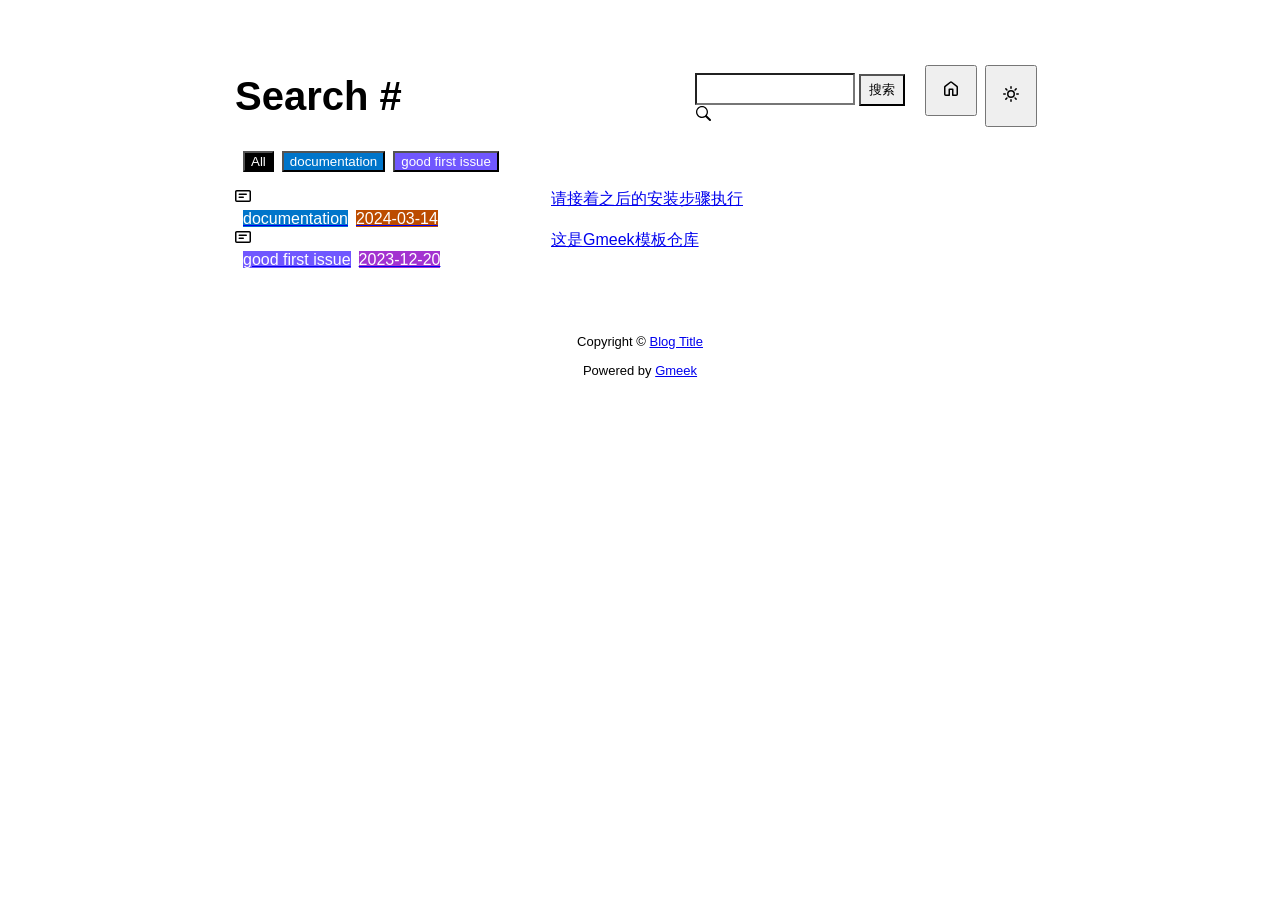
==== docs/tag.html @ 64006c6b "Initial commit" ====
<!DOCTYPE html>
<html data-color-mode="light" data-dark-theme="dark" data-light-theme="light" lang="zh-CN">
<head>
    <meta content="text/html; charset=utf-8" http-equiv="content-type" />
    <meta name="viewport" content="width=device-width,initial-scale=1.0">
    <meta http-equiv="X-UA-Compatible" content="IE=edge">
    <link href="//cdn.staticfile.org/Primer/21.0.7/primer.css" rel="stylesheet" />
    <link rel="icon" href="https://github.githubassets.com/favicons/favicon.svg">
    <script>
        if(localStorage.getItem("meek_theme")==null){}
        else if(localStorage.getItem("meek_theme")=="dark"){document.getElementsByTagName("html")[0].attributes.getNamedItem("data-color-mode").value="dark";}
        else if(localStorage.getItem("meek_theme")=="light"){document.getElementsByTagName("html")[0].attributes.getNamedItem("data-color-mode").value="light";}
    </script>
    
<meta name="description" content="Blog Title search page">
<title>Blog Title - Tag</title>

</head>
<style>
body{box-sizing: border-box;min-width: 200px;max-width: 900px;margin: 20px auto;padding: 45px;font-size: 16px;font-family: sans-serif;line-height: 1.25;}
#header{display:flex;padding-bottom:8px;border-bottom: 1px solid var(--borderColor-muted, var(--color-border-muted));margin-bottom: 16px;}
#footer {margin-top:64px; text-align: center;font-size: small;}

</style>

<style>
.tagTitle{margin:auto 0;font-size:40px;font-weight:bold;overflow:hidden;white-space:nowrap;text-overflow:ellipsis;}
.title-right{display:flex;margin:auto 0 0 auto;}
.title-right .circle{padding: 14px 16px;margin-right:8px;}

.subnav-search{width:222px;margin-top:8px;margin-right:8px;}
.subnav-search-input{width:160px;border-top-right-radius:0px;border-bottom-right-radius:0px;}
.subnav-search button{padding:5px 8px;border-top-left-radius:0px;border-bottom-left-radius:0px;}

.SideNav-icon{margin-right: 16px}
.Label{color: #fff;margin-left:8px;}
.genTime{float: right;}
.d-flex{min-width:0;}
.listTitle{overflow:hidden;white-space:nowrap;text-overflow: ellipsis;max-width: 100%;}
.listLabels{white-space:nowrap;}

@media (max-width: 600px) {
    body { padding: 8px;}
    .tagTitle{display:none;}
    .LabelTime{display:none;}
}
</style>


<body>
    <div id="header">
<span class="tagTitle"><span>Loading</span><span class="AnimatedEllipsis"></span></span>
<div class="title-right">
    <div class="subnav-search">
        <input type="search" class="form-control subnav-search-input float-left" aria-label="Search site" value="" style="height:32px;">
        <button class="btn float-left" type="submit" onclick="javascript:searchShow()">搜索</button>
        <svg class="subnav-search-icon octicon octicon-search" width="16" height="16" viewBox="0 0 16 16" aria-hidden="true">
            <path id="searchSVG" fill-rule="evenodd" d=""></path>
        </svg>
    </div>
    <a href="https://Meekdai.github.io/Gmeek-template"><button id="buttonHome" class="btn btn-invisible circle" title="首页">
        <svg class="octicon" width="16" height="16">
            <path id="pathHome" fill-rule="evenodd" d="M6.906.664a1.749 1.749 0 0 1 2.187 0l5.25 4.2c.415.332.657.835.657 1.367v7.019A1.75 1.75 0 0 1 13.25 15h-3.5a.75.75 0 0 1-.75-.75V9H7v5.25a.75.75 0 0 1-.75.75h-3.5A1.75 1.75 0 0 1 1 13.25V6.23c0-.531.242-1.034.657-1.366l5.25-4.2Zm1.25 1.171a.25.25 0 0 0-.312 0l-5.25 4.2a.25.25 0 0 0-.094.196v7.019c0 .138.112.25.25.25H5.5V8.25a.75.75 0 0 1 .75-.75h3.5a.75.75 0 0 1 .75.75v5.25h2.75a.25.25 0 0 0 .25-.25V6.23a.25.25 0 0 0-.094-.195Z"></path>
        </svg>
    </button></a>
    <button class="btn btn-invisible circle" onclick="modeSwitch()" title="切换主题">
        <svg class="octicon" width="16" height="16" >
            <path id="themeSwitch" fill-rule="evenodd"></path>
        </svg>
    </button>
</div>
</div>
    <div id="content">
<div id="tagLable" style="margin-bottom: 16px;"></div>
<nav class="SideNav"></nav>
<div class="notFind" style="display:none;font-size:24px;margin:8px;">Not Find</div>
</div>
    <div id="footer">Copyright © <span id="year"></span><a href="https://Meekdai.github.io/Gmeek-template"> Blog Title </a>
<p>
<span id="runday"></span>Powered by <a href="https://meekdai.com/Gmeek.html" target="_blank">Gmeek</a>
</p>

<script>
if(""!=""){
    var now=new Date();
    var startSite=new Date("");
    var diff=now.getTime()-startSite.getTime();
    var diffDay=Math.floor(diff/(1000*60*60*24));
    document.getElementById("year").innerHTML=now.getFullYear();
    if(""!=""){document.getElementById("runday").innerHTML=" • "+"网站运行"+diffDay+"天"+" • ";}
    else{document.getElementById("runday").innerHTML="网站运行"+diffDay+"天"+" • ";}
}
</script>
</div>
</body>
<script>
var IconList={'post': 'M0 3.75C0 2.784.784 2 1.75 2h12.5c.966 0 1.75.784 1.75 1.75v8.5A1.75 1.75 0 0 1 14.25 14H1.75A1.75 1.75 0 0 1 0 12.25Zm1.75-.25a.25.25 0 0 0-.25.25v8.5c0 .138.112.25.25.25h12.5a.25.25 0 0 0 .25-.25v-8.5a.25.25 0 0 0-.25-.25ZM3.5 6.25a.75.75 0 0 1 .75-.75h7a.75.75 0 0 1 0 1.5h-7a.75.75 0 0 1-.75-.75Zm.75 2.25h4a.75.75 0 0 1 0 1.5h-4a.75.75 0 0 1 0-1.5Z', 'link': 'm7.775 3.275 1.25-1.25a3.5 3.5 0 1 1 4.95 4.95l-2.5 2.5a3.5 3.5 0 0 1-4.95 0 .751.751 0 0 1 .018-1.042.751.751 0 0 1 1.042-.018 1.998 1.998 0 0 0 2.83 0l2.5-2.5a2.002 2.002 0 0 0-2.83-2.83l-1.25 1.25a.751.751 0 0 1-1.042-.018.751.751 0 0 1-.018-1.042Zm-4.69 9.64a1.998 1.998 0 0 0 2.83 0l1.25-1.25a.751.751 0 0 1 1.042.018.751.751 0 0 1 .018 1.042l-1.25 1.25a3.5 3.5 0 1 1-4.95-4.95l2.5-2.5a3.5 3.5 0 0 1 4.95 0 .751.751 0 0 1-.018 1.042.751.751 0 0 1-1.042.018 1.998 1.998 0 0 0-2.83 0l-2.5 2.5a1.998 1.998 0 0 0 0 2.83Z', 'about': 'M10.561 8.073a6.005 6.005 0 0 1 3.432 5.142.75.75 0 1 1-1.498.07 4.5 4.5 0 0 0-8.99 0 .75.75 0 0 1-1.498-.07 6.004 6.004 0 0 1 3.431-5.142 3.999 3.999 0 1 1 5.123 0ZM10.5 5a2.5 2.5 0 1 0-5 0 2.5 2.5 0 0 0 5 0Z', 'sun': 'M8 10.5a2.5 2.5 0 100-5 2.5 2.5 0 000 5zM8 12a4 4 0 100-8 4 4 0 000 8zM8 0a.75.75 0 01.75.75v1.5a.75.75 0 01-1.5 0V.75A.75.75 0 018 0zm0 13a.75.75 0 01.75.75v1.5a.75.75 0 01-1.5 0v-1.5A.75.75 0 018 13zM2.343 2.343a.75.75 0 011.061 0l1.06 1.061a.75.75 0 01-1.06 1.06l-1.06-1.06a.75.75 0 010-1.06zm9.193 9.193a.75.75 0 011.06 0l1.061 1.06a.75.75 0 01-1.06 1.061l-1.061-1.06a.75.75 0 010-1.061zM16 8a.75.75 0 01-.75.75h-1.5a.75.75 0 010-1.5h1.5A.75.75 0 0116 8zM3 8a.75.75 0 01-.75.75H.75a.75.75 0 010-1.5h1.5A.75.75 0 013 8zm10.657-5.657a.75.75 0 010 1.061l-1.061 1.06a.75.75 0 11-1.06-1.06l1.06-1.06a.75.75 0 011.06 0zm-9.193 9.193a.75.75 0 010 1.06l-1.06 1.061a.75.75 0 11-1.061-1.06l1.06-1.061a.75.75 0 011.061 0z', 'moon': 'M9.598 1.591a.75.75 0 01.785-.175 7 7 0 11-8.967 8.967.75.75 0 01.961-.96 5.5 5.5 0 007.046-7.046.75.75 0 01.175-.786zm1.616 1.945a7 7 0 01-7.678 7.678 5.5 5.5 0 107.678-7.678z', 'search': 'M15.7 13.3l-3.81-3.83A5.93 5.93 0 0 0 13 6c0-3.31-2.69-6-6-6S1 2.69 1 6s2.69 6 6 6c1.3 0 2.48-.41 3.47-1.11l3.83 3.81c.19.2.45.3.7.3.25 0 .52-.09.7-.3a.996.996 0 0 0 0-1.41v.01zM7 10.7c-2.59 0-4.7-2.11-4.7-4.7 0-2.59 2.11-4.7 4.7-4.7 2.59 0 4.7 2.11 4.7 4.7 0 2.59-2.11 4.7-4.7 4.7z', 'rss': 'M2.002 2.725a.75.75 0 0 1 .797-.699C8.79 2.42 13.58 7.21 13.974 13.201a.75.75 0 0 1-1.497.098 10.502 10.502 0 0 0-9.776-9.776.747.747 0 0 1-.7-.798ZM2.84 7.05h-.002a7.002 7.002 0 0 1 6.113 6.111.75.75 0 0 1-1.49.178 5.503 5.503 0 0 0-4.8-4.8.75.75 0 0 1 .179-1.489ZM2 13a1 1 0 1 1 2 0 1 1 0 0 1-2 0Z', 'upload': 'M2.75 14A1.75 1.75 0 0 1 1 12.25v-2.5a.75.75 0 0 1 1.5 0v2.5c0 .138.112.25.25.25h10.5a.25.25 0 0 0 .25-.25v-2.5a.75.75 0 0 1 1.5 0v2.5A1.75 1.75 0 0 1 13.25 14Z M11.78 4.72a.749.749 0 1 1-1.06 1.06L8.75 3.811V9.5a.75.75 0 0 1-1.5 0V3.811L5.28 5.78a.749.749 0 1 1-1.06-1.06l3.25-3.25a.749.749 0 0 1 1.06 0l3.25 3.25Z', 'github': 'M8 0c4.42 0 8 3.58 8 8a8.013 8.013 0 0 1-5.45 7.59c-.4.08-.55-.17-.55-.38 0-.27.01-1.13.01-2.2 0-.75-.25-1.23-.54-1.48 1.78-.2 3.65-.88 3.65-3.95 0-.88-.31-1.59-.82-2.15.08-.2.36-1.02-.08-2.12 0 0-.67-.22-2.2.82-.64-.18-1.32-.27-2-.27-.68 0-1.36.09-2 .27-1.53-1.03-2.2-.82-2.2-.82-.44 1.1-.16 1.92-.08 2.12-.51.56-.82 1.28-.82 2.15 0 3.06 1.86 3.75 3.64 3.95-.23.2-.44.55-.51 1.07-.46.21-1.61.55-2.33-.66-.15-.24-.6-.83-1.23-.82-.67.01-.27.38.01.53.34.19.73.9.82 1.13.16.45.68 1.31 2.69.94 0 .67.01 1.3.01 1.49 0 .21-.15.45-.55.38A7.995 7.995 0 0 1 0 8c0-4.42 3.58-8 8-8Z', 'home': 'M6.906.664a1.749 1.749 0 0 1 2.187 0l5.25 4.2c.415.332.657.835.657 1.367v7.019A1.75 1.75 0 0 1 13.25 15h-3.5a.75.75 0 0 1-.75-.75V9H7v5.25a.75.75 0 0 1-.75.75h-3.5A1.75 1.75 0 0 1 1 13.25V6.23c0-.531.242-1.034.657-1.366l5.25-4.2Zm1.25 1.171a.25.25 0 0 0-.312 0l-5.25 4.2a.25.25 0 0 0-.094.196v7.019c0 .138.112.25.25.25H5.5V8.25a.75.75 0 0 1 .75-.75h3.5a.75.75 0 0 1 .75.75v5.25h2.75a.25.25 0 0 0 .25-.25V6.23a.25.25 0 0 0-.094-.195Z'};
var utterancesLoad=0;
if(localStorage.getItem("meek_theme")==null){localStorage.setItem("meek_theme","light");changeLight();}
else if(localStorage.getItem("meek_theme")=="dark"){changeDark();}
else if(localStorage.getItem("meek_theme")=="light"){changeLight();}

function changeDark(){
    document.getElementsByTagName("html")[0].attributes.getNamedItem("data-color-mode").value="dark";
    document.getElementById("themeSwitch").setAttribute("d",value=IconList["moon"]);
    document.getElementById("themeSwitch").parentNode.style.color="#00f0ff";
    if(utterancesLoad==1){utterancesTheme("dark-blue");}
}
function changeLight(){
    document.getElementsByTagName("html")[0].attributes.getNamedItem("data-color-mode").value="light";
    document.getElementById("themeSwitch").setAttribute("d",value=IconList["sun"]);
    document.getElementById("themeSwitch").parentNode.style.color="#ff5000";
    if(utterancesLoad==1){utterancesTheme("github-light");}
}
function modeSwitch(){
    if(document.getElementsByTagName("html")[0].attributes[0].value=="light"){changeDark();localStorage.setItem("meek_theme","dark");}
    else{changeLight();localStorage.setItem("meek_theme","light");}
}
function utterancesTheme(theme){
    const message = {type: 'set-theme',theme: theme};
    const iframe = document.getElementsByClassName('utterances-frame')[0];
    iframe.contentWindow.postMessage(message, 'https://utteranc.es');
}

console.log("\n %c Gmeek last %c https://github.com/Meekdai/Gmeek \n\n", "color: #fff; background-image: linear-gradient(90deg, rgb(47, 172, 178) 0%, rgb(45, 190, 96) 100%); padding:5px 1px;", "background-image: linear-gradient(90deg, rgb(45, 190, 96) 0%, rgb(255, 255, 255) 100%); padding:5px 0;");
</script>

<script>
document.getElementById("searchSVG").setAttribute("d",IconList["search"]);

tagList=[];
jsonData='';
let requestJson="postList.json"
let request=new XMLHttpRequest();
request.open("GET",requestJson);
request.responseType='text';
request.send();
request.onload=function(){
    jsonData=JSON.parse(request.response);
    console.log(jsonData);
    showList();
    setClassDisplay(decodeURI(window.location.hash.slice(1)));
}

function showList(){
    let SideNav=document.getElementsByClassName("SideNav")[0];
    SideNav.setAttribute("class","SideNav border");
    let tagLable=document.getElementById("tagLable");

    if(tagList.length==0){
        let showLabels=document.createElement("button");
        showLabels.setAttribute("class","Label");
        showLabels.setAttribute("style","background-color:#000");
        showLabels.innerHTML="All";
        showLabels.setAttribute("onclick","javascript:updateShowTag('All');");
        tagLable.appendChild(showLabels);
    }
    for(i in jsonData){
        if(!(tagList.includes(jsonData[i]['label']))){
            tagList.push(jsonData[i]['label']);
            let showLabels=document.createElement("button");
            showLabels.setAttribute("class","Label");
            showLabels.setAttribute("style","background-color:"+jsonData[i]['labelColor']);
            showLabels.innerHTML=jsonData[i]['label'];
            showLabels.setAttribute("onclick","javascript:updateShowTag('"+jsonData[i]['label']+"');");
            tagLable.appendChild(showLabels);
        }

        let div=document.createElement("div");
        div.setAttribute("class","lists "+jsonData[i]['label']);
        let item=document.createElement("a");
        item.setAttribute("class","SideNav-item d-flex flex-items-center flex-justify-between");
        item.setAttribute("href",jsonData[i]['postUrl']);

        let center=document.createElement("div");
        center.setAttribute("class","d-flex flex-items-center");

        svg=document.createElementNS('http://www.w3.org/2000/svg','svg');
        path=document.createElementNS("http://www.w3.org/2000/svg","path"); 
        span=document.createElement("span");
        svg.setAttributeNS(null,"class","SideNav-icon octicon");
        svg.setAttributeNS(null,"style","witdh:16px;height:16px");
        path.setAttributeNS(null, "d", IconList["post"]);
        svg.appendChild(path);

        let title=document.createElement("span");
        title.setAttribute("class","listTitle");
        title.innerHTML=jsonData[i]['postTitle'];
        center.appendChild(svg);
        center.appendChild(title);

        let listLabels=document.createElement("div");
        listLabels.setAttribute("class","listLabels");
        let LabelName=document.createElement("span");
        LabelName.setAttribute("class","Label LabelName");
        LabelName.setAttribute("style","background-color:"+jsonData[i]['labelColor']);
        LabelName.innerHTML=jsonData[i]['label'];
        listLabels.appendChild(LabelName);
        let LabelTime=document.createElement("span");
        LabelTime.setAttribute("class","Label LabelTime");
        LabelTime.setAttribute("style","background-color:"+jsonData[i]['dateLabelColor']);
        LabelTime.innerHTML=jsonData[i]['createdDate'];
        listLabels.appendChild(LabelTime);

        item.appendChild(center);
        item.appendChild(listLabels);
        div.appendChild(item);
        SideNav.appendChild(div);
    }
}

function updateShowTag(label){
    if(window.location.hash.slice(1)!=encodeURI(label)){
        window.location.hash="#"+(label);
        setClassDisplay(label);
    }
}

function setClassDisplay(lable){
    let lists = document.getElementsByClassName("lists");
    let tagTitle = document.getElementsByClassName("tagTitle")[0];
    tagTitle.innerHTML="Tag #"+lable;
    document.title=lable+" - Blog Title";
    document.getElementsByClassName("subnav-search-input")[0].value='';
    if(lable=="All"){
        for(let i = 0; i < lists.length; i++){lists[i].style.display='block';}
        document.getElementsByClassName("notFind")[0].style.display='none';
    }
    else if(tagList.indexOf(lable)!=-1){
        for(let i = 0; i < lists.length; i++){
            lists[i].style.display='none';
        }

        let lables = document.getElementsByClassName(lable);
        for(let i = 0; i < lables.length; i++){
            lables[i].style.display='block';
        }
        document.getElementsByClassName("notFind")[0].style.display='none';
    }
    else{
        document.getElementsByClassName("subnav-search-input")[0].value=lable;
        searchShow();
    }
}

function searchShow(){
    let lists = document.getElementsByClassName("lists");
    let tagTitle = document.getElementsByClassName("tagTitle")[0];
    let searchInput = document.getElementsByClassName("subnav-search-input")[0].value;
    tagTitle.innerHTML="Search #"+searchInput;
    if(searchInput==''){document.title="Search - Blog Title";}
    else{document.title=searchInput+" - Blog Title";}
    let a=0;
    window.location.hash="#"+(searchInput);
    for(let i = 0; i < lists.length; i++){
        if(lists[i].childNodes[0].childNodes[0].childNodes[1].innerHTML.toUpperCase().indexOf(searchInput.toUpperCase())==-1){lists[i].style.display='none';}
        else{lists[i].style.display='block';a=a+1;}
    }
    if(a==0){
        let notFind=document.getElementsByClassName("notFind")[0];
        notFind.style.display='block';
        notFind.innerHTML='Not Find "'+searchInput+'"';
    }
    else{document.getElementsByClassName("notFind")[0].style.display='none';}
}

</script>

</html>
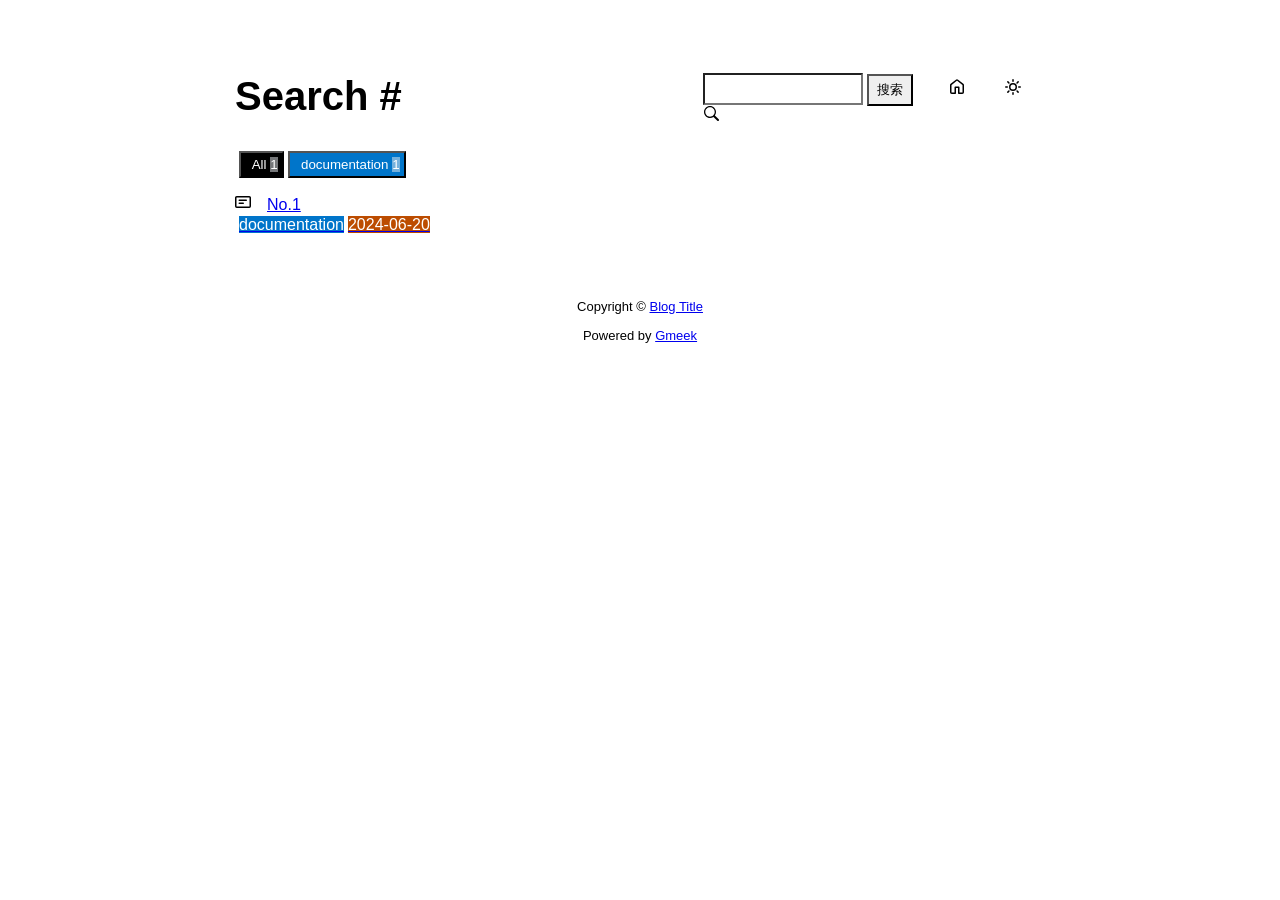
==== commit 8fd10e3a: "🎉auto update by Gmeek action" ====
--- a/docs/tag.html
+++ b/docs/tag.html
@@ -4,14 +4,11 @@
     <meta content="text/html; charset=utf-8" http-equiv="content-type" />
     <meta name="viewport" content="width=device-width,initial-scale=1.0">
     <meta http-equiv="X-UA-Compatible" content="IE=edge">
-    <link href="//cdn.staticfile.org/Primer/21.0.7/primer.css" rel="stylesheet" />
-    <link rel="icon" href="https://github.githubassets.com/favicons/favicon.svg">
-    <script>
-        if(localStorage.getItem("meek_theme")==null){}
-        else if(localStorage.getItem("meek_theme")=="dark"){document.getElementsByTagName("html")[0].attributes.getNamedItem("data-color-mode").value="dark";}
-        else if(localStorage.getItem("meek_theme")=="light"){document.getElementsByTagName("html")[0].attributes.getNamedItem("data-color-mode").value="light";}
+    <link href="//cdn.staticfile.net/Primer/21.0.7/primer.css" rel="stylesheet" />
+    <link rel="icon" href="https://github.githubassets.com/favicons/favicon.svg"><script>
+        let theme = localStorage.getItem("meek_theme") || "light";
+        document.documentElement.setAttribute("data-color-mode", theme);
     </script>
-    
 <meta name="description" content="Blog Title search page">
 <title>Blog Title - Tag</title>
 
@@ -32,8 +29,11 @@
 .subnav-search-input{width:160px;border-top-right-radius:0px;border-bottom-right-radius:0px;}
 .subnav-search button{padding:5px 8px;border-top-left-radius:0px;border-bottom-left-radius:0px;}
 
-.SideNav-icon{margin-right: 16px}
-.Label{color: #fff;margin-left:8px;}
+.SideNav-icon{margin-right:16px}
+.Label{color: #fff;margin-left:4px;}
+#taglabel .Label {margin-bottom:8px;}
+.Counter{color:#fff;background-color:rgba(234, 238, 242, 0.5)}
+
 .genTime{float: right;}
 .d-flex{min-width:0;}
 .listTitle{overflow:hidden;white-space:nowrap;text-overflow: ellipsis;max-width: 100%;}
@@ -55,27 +55,27 @@
         <input type="search" class="form-control subnav-search-input float-left" aria-label="Search site" value="" style="height:32px;">
         <button class="btn float-left" type="submit" onclick="javascript:searchShow()">搜索</button>
         <svg class="subnav-search-icon octicon octicon-search" width="16" height="16" viewBox="0 0 16 16" aria-hidden="true">
-            <path id="searchSVG" fill-rule="evenodd" d=""></path>
+            <path id="searchSVG" fill-rule="evenodd"></path>
         </svg>
     </div>
-    <a href="https://Meekdai.github.io/Gmeek-template"><button id="buttonHome" class="btn btn-invisible circle" title="首页">
+    <a href="https://amu263.github.io" id="buttonHome" class="btn btn-invisible circle" title="首页">
         <svg class="octicon" width="16" height="16">
-            <path id="pathHome" fill-rule="evenodd" d="M6.906.664a1.749 1.749 0 0 1 2.187 0l5.25 4.2c.415.332.657.835.657 1.367v7.019A1.75 1.75 0 0 1 13.25 15h-3.5a.75.75 0 0 1-.75-.75V9H7v5.25a.75.75 0 0 1-.75.75h-3.5A1.75 1.75 0 0 1 1 13.25V6.23c0-.531.242-1.034.657-1.366l5.25-4.2Zm1.25 1.171a.25.25 0 0 0-.312 0l-5.25 4.2a.25.25 0 0 0-.094.196v7.019c0 .138.112.25.25.25H5.5V8.25a.75.75 0 0 1 .75-.75h3.5a.75.75 0 0 1 .75.75v5.25h2.75a.25.25 0 0 0 .25-.25V6.23a.25.25 0 0 0-.094-.195Z"></path>
+            <path id="pathHome" fill-rule="evenodd"></path>
         </svg>
-    </button></a>
-    <button class="btn btn-invisible circle" onclick="modeSwitch()" title="切换主题">
+    </a>
+    <a class="btn btn-invisible circle" onclick="modeSwitch()" title="切换主题">
         <svg class="octicon" width="16" height="16" >
             <path id="themeSwitch" fill-rule="evenodd"></path>
         </svg>
-    </button>
+    </a>
 </div>
 </div>
     <div id="content">
-<div id="tagLable" style="margin-bottom: 16px;"></div>
+<div id="taglabel" style="margin-bottom:8px;"></div>
 <nav class="SideNav"></nav>
 <div class="notFind" style="display:none;font-size:24px;margin:8px;">Not Find</div>
 </div>
-    <div id="footer">Copyright © <span id="year"></span><a href="https://Meekdai.github.io/Gmeek-template"> Blog Title </a>
+    <div id="footer">Copyright © <span id="year"></span><a href="https://amu263.github.io"> Blog Title </a>
 <p>
 <span id="runday"></span>Powered by <a href="https://meekdai.com/Gmeek.html" target="_blank">Gmeek</a>
 </p>
@@ -94,41 +94,43 @@
 </div>
 </body>
 <script>
-var IconList={'post': 'M0 3.75C0 2.784.784 2 1.75 2h12.5c.966 0 1.75.784 1.75 1.75v8.5A1.75 1.75 0 0 1 14.25 14H1.75A1.75 1.75 0 0 1 0 12.25Zm1.75-.25a.25.25 0 0 0-.25.25v8.5c0 .138.112.25.25.25h12.5a.25.25 0 0 0 .25-.25v-8.5a.25.25 0 0 0-.25-.25ZM3.5 6.25a.75.75 0 0 1 .75-.75h7a.75.75 0 0 1 0 1.5h-7a.75.75 0 0 1-.75-.75Zm.75 2.25h4a.75.75 0 0 1 0 1.5h-4a.75.75 0 0 1 0-1.5Z', 'link': 'm7.775 3.275 1.25-1.25a3.5 3.5 0 1 1 4.95 4.95l-2.5 2.5a3.5 3.5 0 0 1-4.95 0 .751.751 0 0 1 .018-1.042.751.751 0 0 1 1.042-.018 1.998 1.998 0 0 0 2.83 0l2.5-2.5a2.002 2.002 0 0 0-2.83-2.83l-1.25 1.25a.751.751 0 0 1-1.042-.018.751.751 0 0 1-.018-1.042Zm-4.69 9.64a1.998 1.998 0 0 0 2.83 0l1.25-1.25a.751.751 0 0 1 1.042.018.751.751 0 0 1 .018 1.042l-1.25 1.25a3.5 3.5 0 1 1-4.95-4.95l2.5-2.5a3.5 3.5 0 0 1 4.95 0 .751.751 0 0 1-.018 1.042.751.751 0 0 1-1.042.018 1.998 1.998 0 0 0-2.83 0l-2.5 2.5a1.998 1.998 0 0 0 0 2.83Z', 'about': 'M10.561 8.073a6.005 6.005 0 0 1 3.432 5.142.75.75 0 1 1-1.498.07 4.5 4.5 0 0 0-8.99 0 .75.75 0 0 1-1.498-.07 6.004 6.004 0 0 1 3.431-5.142 3.999 3.999 0 1 1 5.123 0ZM10.5 5a2.5 2.5 0 1 0-5 0 2.5 2.5 0 0 0 5 0Z', 'sun': 'M8 10.5a2.5 2.5 0 100-5 2.5 2.5 0 000 5zM8 12a4 4 0 100-8 4 4 0 000 8zM8 0a.75.75 0 01.75.75v1.5a.75.75 0 01-1.5 0V.75A.75.75 0 018 0zm0 13a.75.75 0 01.75.75v1.5a.75.75 0 01-1.5 0v-1.5A.75.75 0 018 13zM2.343 2.343a.75.75 0 011.061 0l1.06 1.061a.75.75 0 01-1.06 1.06l-1.06-1.06a.75.75 0 010-1.06zm9.193 9.193a.75.75 0 011.06 0l1.061 1.06a.75.75 0 01-1.06 1.061l-1.061-1.06a.75.75 0 010-1.061zM16 8a.75.75 0 01-.75.75h-1.5a.75.75 0 010-1.5h1.5A.75.75 0 0116 8zM3 8a.75.75 0 01-.75.75H.75a.75.75 0 010-1.5h1.5A.75.75 0 013 8zm10.657-5.657a.75.75 0 010 1.061l-1.061 1.06a.75.75 0 11-1.06-1.06l1.06-1.06a.75.75 0 011.06 0zm-9.193 9.193a.75.75 0 010 1.06l-1.06 1.061a.75.75 0 11-1.061-1.06l1.06-1.061a.75.75 0 011.061 0z', 'moon': 'M9.598 1.591a.75.75 0 01.785-.175 7 7 0 11-8.967 8.967.75.75 0 01.961-.96 5.5 5.5 0 007.046-7.046.75.75 0 01.175-.786zm1.616 1.945a7 7 0 01-7.678 7.678 5.5 5.5 0 107.678-7.678z', 'search': 'M15.7 13.3l-3.81-3.83A5.93 5.93 0 0 0 13 6c0-3.31-2.69-6-6-6S1 2.69 1 6s2.69 6 6 6c1.3 0 2.48-.41 3.47-1.11l3.83 3.81c.19.2.45.3.7.3.25 0 .52-.09.7-.3a.996.996 0 0 0 0-1.41v.01zM7 10.7c-2.59 0-4.7-2.11-4.7-4.7 0-2.59 2.11-4.7 4.7-4.7 2.59 0 4.7 2.11 4.7 4.7 0 2.59-2.11 4.7-4.7 4.7z', 'rss': 'M2.002 2.725a.75.75 0 0 1 .797-.699C8.79 2.42 13.58 7.21 13.974 13.201a.75.75 0 0 1-1.497.098 10.502 10.502 0 0 0-9.776-9.776.747.747 0 0 1-.7-.798ZM2.84 7.05h-.002a7.002 7.002 0 0 1 6.113 6.111.75.75 0 0 1-1.49.178 5.503 5.503 0 0 0-4.8-4.8.75.75 0 0 1 .179-1.489ZM2 13a1 1 0 1 1 2 0 1 1 0 0 1-2 0Z', 'upload': 'M2.75 14A1.75 1.75 0 0 1 1 12.25v-2.5a.75.75 0 0 1 1.5 0v2.5c0 .138.112.25.25.25h10.5a.25.25 0 0 0 .25-.25v-2.5a.75.75 0 0 1 1.5 0v2.5A1.75 1.75 0 0 1 13.25 14Z M11.78 4.72a.749.749 0 1 1-1.06 1.06L8.75 3.811V9.5a.75.75 0 0 1-1.5 0V3.811L5.28 5.78a.749.749 0 1 1-1.06-1.06l3.25-3.25a.749.749 0 0 1 1.06 0l3.25 3.25Z', 'github': 'M8 0c4.42 0 8 3.58 8 8a8.013 8.013 0 0 1-5.45 7.59c-.4.08-.55-.17-.55-.38 0-.27.01-1.13.01-2.2 0-.75-.25-1.23-.54-1.48 1.78-.2 3.65-.88 3.65-3.95 0-.88-.31-1.59-.82-2.15.08-.2.36-1.02-.08-2.12 0 0-.67-.22-2.2.82-.64-.18-1.32-.27-2-.27-.68 0-1.36.09-2 .27-1.53-1.03-2.2-.82-2.2-.82-.44 1.1-.16 1.92-.08 2.12-.51.56-.82 1.28-.82 2.15 0 3.06 1.86 3.75 3.64 3.95-.23.2-.44.55-.51 1.07-.46.21-1.61.55-2.33-.66-.15-.24-.6-.83-1.23-.82-.67.01-.27.38.01.53.34.19.73.9.82 1.13.16.45.68 1.31 2.69.94 0 .67.01 1.3.01 1.49 0 .21-.15.45-.55.38A7.995 7.995 0 0 1 0 8c0-4.42 3.58-8 8-8Z', 'home': 'M6.906.664a1.749 1.749 0 0 1 2.187 0l5.25 4.2c.415.332.657.835.657 1.367v7.019A1.75 1.75 0 0 1 13.25 15h-3.5a.75.75 0 0 1-.75-.75V9H7v5.25a.75.75 0 0 1-.75.75h-3.5A1.75 1.75 0 0 1 1 13.25V6.23c0-.531.242-1.034.657-1.366l5.25-4.2Zm1.25 1.171a.25.25 0 0 0-.312 0l-5.25 4.2a.25.25 0 0 0-.094.196v7.019c0 .138.112.25.25.25H5.5V8.25a.75.75 0 0 1 .75-.75h3.5a.75.75 0 0 1 .75.75v5.25h2.75a.25.25 0 0 0 .25-.25V6.23a.25.25 0 0 0-.094-.195Z'};
+var IconList={'sun': 'M8 10.5a2.5 2.5 0 100-5 2.5 2.5 0 000 5zM8 12a4 4 0 100-8 4 4 0 000 8zM8 0a.75.75 0 01.75.75v1.5a.75.75 0 01-1.5 0V.75A.75.75 0 018 0zm0 13a.75.75 0 01.75.75v1.5a.75.75 0 01-1.5 0v-1.5A.75.75 0 018 13zM2.343 2.343a.75.75 0 011.061 0l1.06 1.061a.75.75 0 01-1.06 1.06l-1.06-1.06a.75.75 0 010-1.06zm9.193 9.193a.75.75 0 011.06 0l1.061 1.06a.75.75 0 01-1.06 1.061l-1.061-1.06a.75.75 0 010-1.061zM16 8a.75.75 0 01-.75.75h-1.5a.75.75 0 010-1.5h1.5A.75.75 0 0116 8zM3 8a.75.75 0 01-.75.75H.75a.75.75 0 010-1.5h1.5A.75.75 0 013 8zm10.657-5.657a.75.75 0 010 1.061l-1.061 1.06a.75.75 0 11-1.06-1.06l1.06-1.06a.75.75 0 011.06 0zm-9.193 9.193a.75.75 0 010 1.06l-1.06 1.061a.75.75 0 11-1.061-1.06l1.06-1.061a.75.75 0 011.061 0z', 'moon': 'M9.598 1.591a.75.75 0 01.785-.175 7 7 0 11-8.967 8.967.75.75 0 01.961-.96 5.5 5.5 0 007.046-7.046.75.75 0 01.175-.786zm1.616 1.945a7 7 0 01-7.678 7.678 5.5 5.5 0 107.678-7.678z', 'sync': 'M1.705 8.005a.75.75 0 0 1 .834.656 5.5 5.5 0 0 0 9.592 2.97l-1.204-1.204a.25.25 0 0 1 .177-.427h3.646a.25.25 0 0 1 .25.25v3.646a.25.25 0 0 1-.427.177l-1.38-1.38A7.002 7.002 0 0 1 1.05 8.84a.75.75 0 0 1 .656-.834ZM8 2.5a5.487 5.487 0 0 0-4.131 1.869l1.204 1.204A.25.25 0 0 1 4.896 6H1.25A.25.25 0 0 1 1 5.75V2.104a.25.25 0 0 1 .427-.177l1.38 1.38A7.002 7.002 0 0 1 14.95 7.16a.75.75 0 0 1-1.49.178A5.5 5.5 0 0 0 8 2.5Z', 'home': 'M6.906.664a1.749 1.749 0 0 1 2.187 0l5.25 4.2c.415.332.657.835.657 1.367v7.019A1.75 1.75 0 0 1 13.25 15h-3.5a.75.75 0 0 1-.75-.75V9H7v5.25a.75.75 0 0 1-.75.75h-3.5A1.75 1.75 0 0 1 1 13.25V6.23c0-.531.242-1.034.657-1.366l5.25-4.2Zm1.25 1.171a.25.25 0 0 0-.312 0l-5.25 4.2a.25.25 0 0 0-.094.196v7.019c0 .138.112.25.25.25H5.5V8.25a.75.75 0 0 1 .75-.75h3.5a.75.75 0 0 1 .75.75v5.25h2.75a.25.25 0 0 0 .25-.25V6.23a.25.25 0 0 0-.094-.195Z', 'search': 'M15.7 13.3l-3.81-3.83A5.93 5.93 0 0 0 13 6c0-3.31-2.69-6-6-6S1 2.69 1 6s2.69 6 6 6c1.3 0 2.48-.41 3.47-1.11l3.83 3.81c.19.2.45.3.7.3.25 0 .52-.09.7-.3a.996.996 0 0 0 0-1.41v.01zM7 10.7c-2.59 0-4.7-2.11-4.7-4.7 0-2.59 2.11-4.7 4.7-4.7 2.59 0 4.7 2.11 4.7 4.7 0 2.59-2.11 4.7-4.7 4.7z', 'post': 'M0 3.75C0 2.784.784 2 1.75 2h12.5c.966 0 1.75.784 1.75 1.75v8.5A1.75 1.75 0 0 1 14.25 14H1.75A1.75 1.75 0 0 1 0 12.25Zm1.75-.25a.25.25 0 0 0-.25.25v8.5c0 .138.112.25.25.25h12.5a.25.25 0 0 0 .25-.25v-8.5a.25.25 0 0 0-.25-.25ZM3.5 6.25a.75.75 0 0 1 .75-.75h7a.75.75 0 0 1 0 1.5h-7a.75.75 0 0 1-.75-.75Zm.75 2.25h4a.75.75 0 0 1 0 1.5h-4a.75.75 0 0 1 0-1.5Z'};
 var utterancesLoad=0;
-if(localStorage.getItem("meek_theme")==null){localStorage.setItem("meek_theme","light");changeLight();}
-else if(localStorage.getItem("meek_theme")=="dark"){changeDark();}
-else if(localStorage.getItem("meek_theme")=="light"){changeLight();}
-
-function changeDark(){
-    document.getElementsByTagName("html")[0].attributes.getNamedItem("data-color-mode").value="dark";
-    document.getElementById("themeSwitch").setAttribute("d",value=IconList["moon"]);
-    document.getElementById("themeSwitch").parentNode.style.color="#00f0ff";
-    if(utterancesLoad==1){utterancesTheme("dark-blue");}
-}
-function changeLight(){
-    document.getElementsByTagName("html")[0].attributes.getNamedItem("data-color-mode").value="light";
-    document.getElementById("themeSwitch").setAttribute("d",value=IconList["sun"]);
-    document.getElementById("themeSwitch").parentNode.style.color="#ff5000";
-    if(utterancesLoad==1){utterancesTheme("github-light");}
+
+let themeSettings={
+    "dark": ["dark","moon","#00f0ff","dark-blue"],
+    "light": ["light","sun","#ff5000","github-light"],
+    "auto": ["auto","sync","","preferred-color-scheme"]
+};
+function changeTheme(mode, icon, color, utheme){
+    document.documentElement.setAttribute("data-color-mode",mode);
+    document.getElementById("themeSwitch").setAttribute("d",value=IconList[icon]);
+    document.getElementById("themeSwitch").parentNode.style.color=color;
+    if(utterancesLoad==1){utterancesTheme(utheme);}
 }
 function modeSwitch(){
-    if(document.getElementsByTagName("html")[0].attributes[0].value=="light"){changeDark();localStorage.setItem("meek_theme","dark");}
-    else{changeLight();localStorage.setItem("meek_theme","light");}
+    let currentMode=document.documentElement.getAttribute('data-color-mode');
+    let newMode = currentMode === "light" ? "dark" : currentMode === "dark" ? "auto" : "light";
+    localStorage.setItem("meek_theme", newMode);
+    if(themeSettings[newMode]){
+        changeTheme(...themeSettings[newMode]);
+    }
 }
 function utterancesTheme(theme){
-    const message = {type: 'set-theme',theme: theme};
-    const iframe = document.getElementsByClassName('utterances-frame')[0];
-    iframe.contentWindow.postMessage(message, 'https://utteranc.es');
-}
-
-console.log("\n %c Gmeek last %c https://github.com/Meekdai/Gmeek \n\n", "color: #fff; background-image: linear-gradient(90deg, rgb(47, 172, 178) 0%, rgb(45, 190, 96) 100%); padding:5px 1px;", "background-image: linear-gradient(90deg, rgb(45, 190, 96) 0%, rgb(255, 255, 255) 100%); padding:5px 0;");
+    const message={type:'set-theme',theme: theme};
+    const iframe=document.getElementsByClassName('utterances-frame')[0];
+    iframe.contentWindow.postMessage(message,'https://utteranc.es');
+}
+if(themeSettings[theme]){changeTheme(...themeSettings[theme]);}
+console.log("\n %c Gmeek last https://github.com/Meekdai/Gmeek \n\n","padding:5px 0;background:#02d81d;color:#fff");
 </script>
 
 <script>
+document.getElementById("pathHome").setAttribute("d",IconList["home"]);
 document.getElementById("searchSVG").setAttribute("d",IconList["search"]);
 
 tagList=[];
+labelsCount={};
 jsonData='';
 let requestJson="postList.json"
 let request=new XMLHttpRequest();
@@ -138,74 +140,88 @@
 request.onload=function(){
     jsonData=JSON.parse(request.response);
     console.log(jsonData);
-    showList();
+    showList(labelsCount);
     setClassDisplay(decodeURI(window.location.hash.slice(1)));
 }
 
-function showList(){
+function showList(labelsCount){
     let SideNav=document.getElementsByClassName("SideNav")[0];
-    SideNav.setAttribute("class","SideNav border");
-    let tagLable=document.getElementById("tagLable");
-
-    if(tagList.length==0){
-        let showLabels=document.createElement("button");
-        showLabels.setAttribute("class","Label");
-        showLabels.setAttribute("style","background-color:#000");
-        showLabels.innerHTML="All";
-        showLabels.setAttribute("onclick","javascript:updateShowTag('All');");
-        tagLable.appendChild(showLabels);
-    }
+    SideNav.classList.add("border");
+    let taglabel=document.getElementById("taglabel");
+
+    jsonData['labelColorDict']["All"]="#000";
+    labelsCount["All"]=0;
+    for (let key in jsonData) {
+        if (key !== 'labelColorDict' && Array.isArray(jsonData[key]['labels'])) {
+            labelsCount["All"]++;
+            for (let label of jsonData[key]['labels']) {
+                labelsCount[label] = (labelsCount[label] || 0) + 1;
+            }
+        }
+    }
+
+    let sortedLabelsList = Object.keys(labelsCount).sort((a, b) => labelsCount[b] - labelsCount[a]);
+    for (let label of sortedLabelsList) {
+        tagList.push(label);
+        let showLabels = document.createElement("button");
+        showLabels.setAttribute("class", "Label");
+        showLabels.setAttribute("style", "background-color:" + jsonData['labelColorDict'][label]+";padding:4px;");
+        showLabels.innerHTML="&nbsp;&nbsp;"+label+" ";
+        showLabels.setAttribute("onclick", "javascript:updateShowTag('" + label + "');");
+
+        let LabelNum=document.createElement("span");
+        LabelNum.setAttribute("class","Counter");
+        LabelNum.innerHTML=labelsCount[label];
+        showLabels.appendChild(LabelNum);
+        taglabel.appendChild(showLabels);
+    }
+
     for(i in jsonData){
-        if(!(tagList.includes(jsonData[i]['label']))){
-            tagList.push(jsonData[i]['label']);
-            let showLabels=document.createElement("button");
-            showLabels.setAttribute("class","Label");
-            showLabels.setAttribute("style","background-color:"+jsonData[i]['labelColor']);
-            showLabels.innerHTML=jsonData[i]['label'];
-            showLabels.setAttribute("onclick","javascript:updateShowTag('"+jsonData[i]['label']+"');");
-            tagLable.appendChild(showLabels);
-        }
-
-        let div=document.createElement("div");
-        div.setAttribute("class","lists "+jsonData[i]['label']);
-        let item=document.createElement("a");
-        item.setAttribute("class","SideNav-item d-flex flex-items-center flex-justify-between");
-        item.setAttribute("href",jsonData[i]['postUrl']);
-
-        let center=document.createElement("div");
-        center.setAttribute("class","d-flex flex-items-center");
-
-        svg=document.createElementNS('http://www.w3.org/2000/svg','svg');
-        path=document.createElementNS("http://www.w3.org/2000/svg","path"); 
-        span=document.createElement("span");
-        svg.setAttributeNS(null,"class","SideNav-icon octicon");
-        svg.setAttributeNS(null,"style","witdh:16px;height:16px");
-        path.setAttributeNS(null, "d", IconList["post"]);
-        svg.appendChild(path);
-
-        let title=document.createElement("span");
-        title.setAttribute("class","listTitle");
-        title.innerHTML=jsonData[i]['postTitle'];
-        center.appendChild(svg);
-        center.appendChild(title);
-
-        let listLabels=document.createElement("div");
-        listLabels.setAttribute("class","listLabels");
-        let LabelName=document.createElement("span");
-        LabelName.setAttribute("class","Label LabelName");
-        LabelName.setAttribute("style","background-color:"+jsonData[i]['labelColor']);
-        LabelName.innerHTML=jsonData[i]['label'];
-        listLabels.appendChild(LabelName);
-        let LabelTime=document.createElement("span");
-        LabelTime.setAttribute("class","Label LabelTime");
-        LabelTime.setAttribute("style","background-color:"+jsonData[i]['dateLabelColor']);
-        LabelTime.innerHTML=jsonData[i]['createdDate'];
-        listLabels.appendChild(LabelTime);
-
-        item.appendChild(center);
-        item.appendChild(listLabels);
-        div.appendChild(item);
-        SideNav.appendChild(div);
+        if(i!='labelColorDict'){
+            let div=document.createElement("div");
+            div.setAttribute("class","lists "+jsonData[i]['labels'].join(" "));
+            let item=document.createElement("a");
+            item.setAttribute("class","SideNav-item d-flex flex-items-center flex-justify-between");
+            item.setAttribute("href",jsonData[i]['postUrl']);
+
+            let center=document.createElement("div");
+            center.setAttribute("class","d-flex flex-items-center");
+
+            svg=document.createElementNS('http://www.w3.org/2000/svg','svg');
+            path=document.createElementNS("http://www.w3.org/2000/svg","path"); 
+            span=document.createElement("span");
+            svg.setAttributeNS(null,"class","SideNav-icon octicon");
+            svg.setAttributeNS(null,"style","width:16px;height:16px");
+            path.setAttributeNS(null, "d", IconList["post"]);
+            svg.appendChild(path);
+
+            let title=document.createElement("span");
+            title.setAttribute("class","listTitle");
+            title.innerHTML=jsonData[i]['postTitle'];
+            center.appendChild(svg);
+            center.appendChild(title);
+
+            let listLabels=document.createElement("div");
+            listLabels.setAttribute("class","listLabels");
+            
+            for(label of jsonData[i]['labels']){
+                let LabelName=document.createElement("span");
+                LabelName.setAttribute("class","Label LabelName");
+                LabelName.setAttribute("style","background-color:"+jsonData['labelColorDict'][label]);
+                LabelName.innerHTML=label;
+                listLabels.appendChild(LabelName);
+            }
+            let LabelTime=document.createElement("span");
+            LabelTime.setAttribute("class","Label LabelTime");
+            LabelTime.setAttribute("style","background-color:"+jsonData[i]['dateLabelColor']);
+            LabelTime.innerHTML=jsonData[i]['createdDate'];
+            listLabels.appendChild(LabelTime);
+
+            item.appendChild(center);
+            item.appendChild(listLabels);
+            div.appendChild(item);
+            SideNav.appendChild(div);
+        }
     }
 }
 
@@ -216,29 +232,29 @@
     }
 }
 
-function setClassDisplay(lable){
+function setClassDisplay(label){
     let lists = document.getElementsByClassName("lists");
     let tagTitle = document.getElementsByClassName("tagTitle")[0];
-    tagTitle.innerHTML="Tag #"+lable;
-    document.title=lable+" - Blog Title";
+    tagTitle.innerHTML="Tag #"+label;
+    document.title=label+" - Blog Title";
     document.getElementsByClassName("subnav-search-input")[0].value='';
-    if(lable=="All"){
+    if(label=="All"){
         for(let i = 0; i < lists.length; i++){lists[i].style.display='block';}
         document.getElementsByClassName("notFind")[0].style.display='none';
     }
-    else if(tagList.indexOf(lable)!=-1){
+    else if(tagList.indexOf(label)!=-1){
         for(let i = 0; i < lists.length; i++){
             lists[i].style.display='none';
         }
 
-        let lables = document.getElementsByClassName(lable);
-        for(let i = 0; i < lables.length; i++){
-            lables[i].style.display='block';
+        let labels = document.getElementsByClassName(label);
+        for(let i = 0; i < labels.length; i++){
+            labels[i].style.display='block';
         }
         document.getElementsByClassName("notFind")[0].style.display='none';
     }
     else{
-        document.getElementsByClassName("subnav-search-input")[0].value=lable;
+        document.getElementsByClassName("subnav-search-input")[0].value=label;
         searchShow();
     }
 }
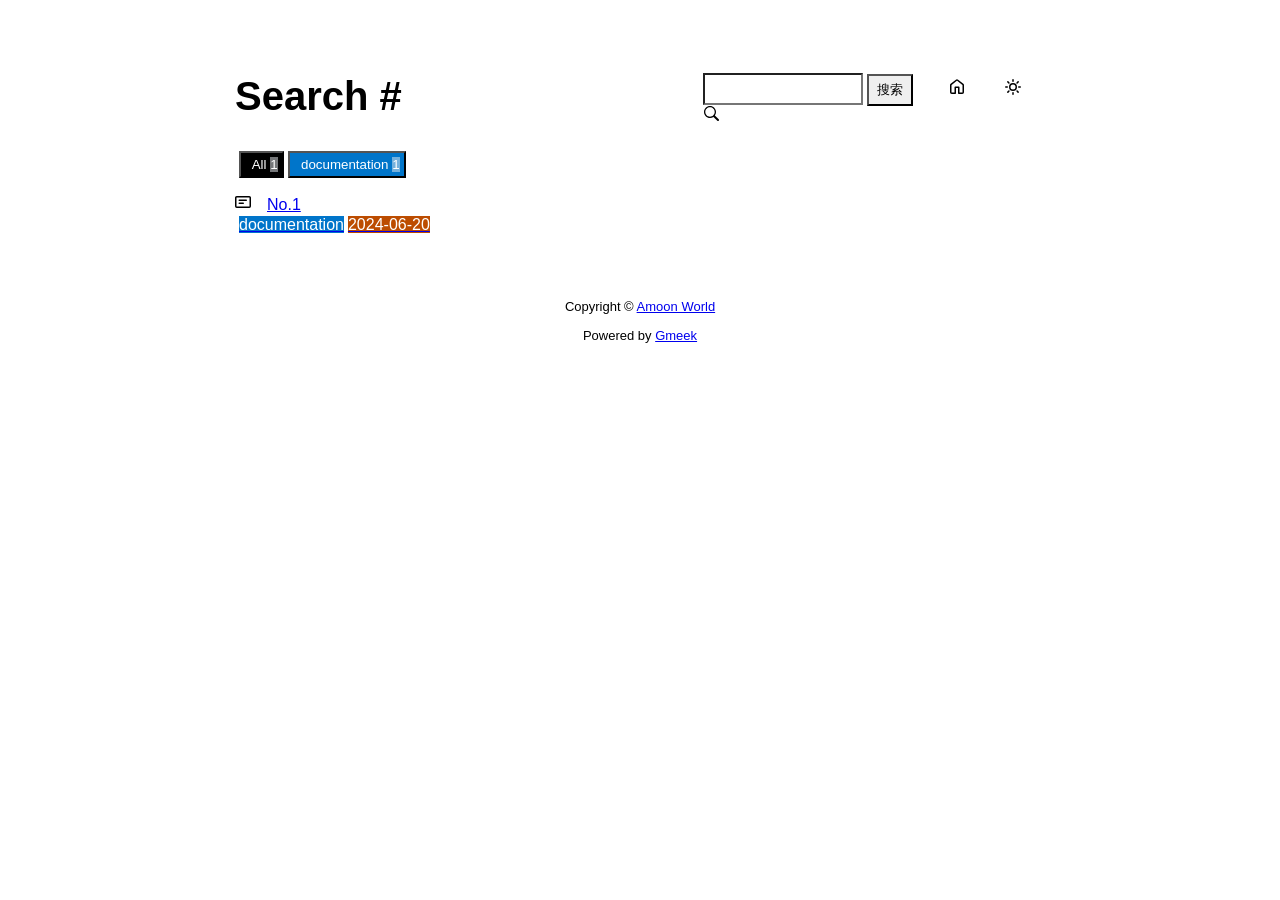
==== commit 9ff195ec: "🎉auto update by Gmeek action" ====
--- a/docs/tag.html
+++ b/docs/tag.html
@@ -5,12 +5,12 @@
     <meta name="viewport" content="width=device-width,initial-scale=1.0">
     <meta http-equiv="X-UA-Compatible" content="IE=edge">
     <link href="//cdn.staticfile.net/Primer/21.0.7/primer.css" rel="stylesheet" />
-    <link rel="icon" href="https://github.githubassets.com/favicons/favicon.svg"><script>
+    <link rel="icon" href="https://avatars.githubusercontent.com/u/123864680?v=4"><script>
         let theme = localStorage.getItem("meek_theme") || "light";
         document.documentElement.setAttribute("data-color-mode", theme);
     </script>
-<meta name="description" content="Blog Title search page">
-<title>Blog Title - Tag</title>
+<meta name="description" content="Amoon World search page">
+<title>Amoon World - Tag</title>
 
 </head>
 <style>
@@ -75,7 +75,7 @@
 <nav class="SideNav"></nav>
 <div class="notFind" style="display:none;font-size:24px;margin:8px;">Not Find</div>
 </div>
-    <div id="footer">Copyright © <span id="year"></span><a href="https://amu263.github.io"> Blog Title </a>
+    <div id="footer">Copyright © <span id="year"></span><a href="https://amu263.github.io"> Amoon World </a>
 <p>
 <span id="runday"></span>Powered by <a href="https://meekdai.com/Gmeek.html" target="_blank">Gmeek</a>
 </p>
@@ -236,7 +236,7 @@
     let lists = document.getElementsByClassName("lists");
     let tagTitle = document.getElementsByClassName("tagTitle")[0];
     tagTitle.innerHTML="Tag #"+label;
-    document.title=label+" - Blog Title";
+    document.title=label+" - Amoon World";
     document.getElementsByClassName("subnav-search-input")[0].value='';
     if(label=="All"){
         for(let i = 0; i < lists.length; i++){lists[i].style.display='block';}
@@ -264,8 +264,8 @@
     let tagTitle = document.getElementsByClassName("tagTitle")[0];
     let searchInput = document.getElementsByClassName("subnav-search-input")[0].value;
     tagTitle.innerHTML="Search #"+searchInput;
-    if(searchInput==''){document.title="Search - Blog Title";}
-    else{document.title=searchInput+" - Blog Title";}
+    if(searchInput==''){document.title="Search - Amoon World";}
+    else{document.title=searchInput+" - Amoon World";}
     let a=0;
     window.location.hash="#"+(searchInput);
     for(let i = 0; i < lists.length; i++){
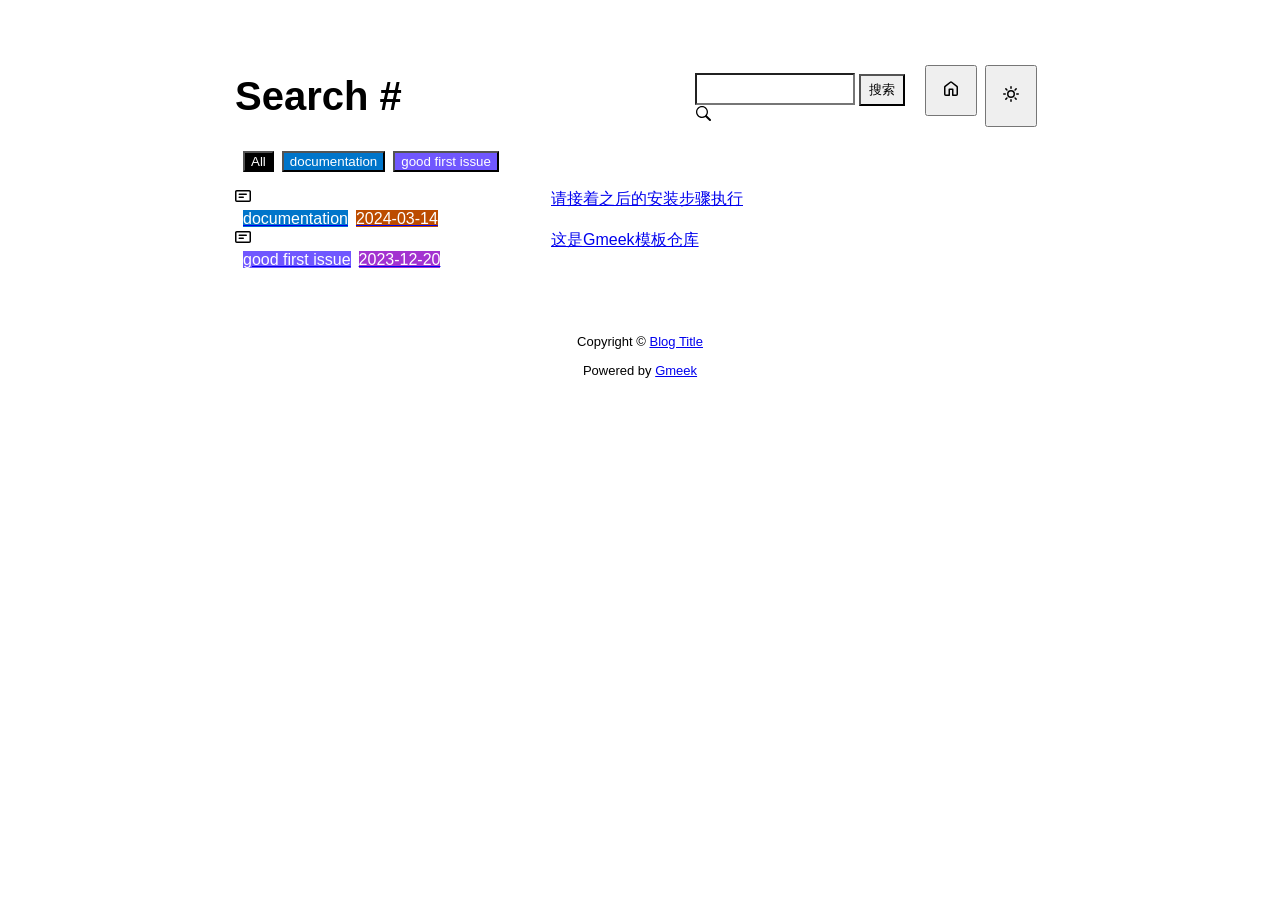
==== commit 2a9b53f0: "Initial commit" ====
--- a/docs/tag.html
+++ b/docs/tag.html
@@ -4,13 +4,16 @@
     <meta content="text/html; charset=utf-8" http-equiv="content-type" />
     <meta name="viewport" content="width=device-width,initial-scale=1.0">
     <meta http-equiv="X-UA-Compatible" content="IE=edge">
-    <link href="//cdn.staticfile.net/Primer/21.0.7/primer.css" rel="stylesheet" />
-    <link rel="icon" href="https://avatars.githubusercontent.com/u/123864680?v=4"><script>
-        let theme = localStorage.getItem("meek_theme") || "light";
-        document.documentElement.setAttribute("data-color-mode", theme);
+    <link href="//cdn.staticfile.org/Primer/21.0.7/primer.css" rel="stylesheet" />
+    <link rel="icon" href="https://github.githubassets.com/favicons/favicon.svg">
+    <script>
+        if(localStorage.getItem("meek_theme")==null){}
+        else if(localStorage.getItem("meek_theme")=="dark"){document.getElementsByTagName("html")[0].attributes.getNamedItem("data-color-mode").value="dark";}
+        else if(localStorage.getItem("meek_theme")=="light"){document.getElementsByTagName("html")[0].attributes.getNamedItem("data-color-mode").value="light";}
     </script>
-<meta name="description" content="Amoon World search page">
-<title>Amoon World - Tag</title>
+    
+<meta name="description" content="Blog Title search page">
+<title>Blog Title - Tag</title>
 
 </head>
 <style>
@@ -29,11 +32,8 @@
 .subnav-search-input{width:160px;border-top-right-radius:0px;border-bottom-right-radius:0px;}
 .subnav-search button{padding:5px 8px;border-top-left-radius:0px;border-bottom-left-radius:0px;}
 
-.SideNav-icon{margin-right:16px}
-.Label{color: #fff;margin-left:4px;}
-#taglabel .Label {margin-bottom:8px;}
-.Counter{color:#fff;background-color:rgba(234, 238, 242, 0.5)}
-
+.SideNav-icon{margin-right: 16px}
+.Label{color: #fff;margin-left:8px;}
 .genTime{float: right;}
 .d-flex{min-width:0;}
 .listTitle{overflow:hidden;white-space:nowrap;text-overflow: ellipsis;max-width: 100%;}
@@ -55,27 +55,27 @@
         <input type="search" class="form-control subnav-search-input float-left" aria-label="Search site" value="" style="height:32px;">
         <button class="btn float-left" type="submit" onclick="javascript:searchShow()">搜索</button>
         <svg class="subnav-search-icon octicon octicon-search" width="16" height="16" viewBox="0 0 16 16" aria-hidden="true">
-            <path id="searchSVG" fill-rule="evenodd"></path>
+            <path id="searchSVG" fill-rule="evenodd" d=""></path>
         </svg>
     </div>
-    <a href="https://amu263.github.io" id="buttonHome" class="btn btn-invisible circle" title="首页">
+    <a href="https://Meekdai.github.io/Gmeek-template"><button id="buttonHome" class="btn btn-invisible circle" title="首页">
         <svg class="octicon" width="16" height="16">
-            <path id="pathHome" fill-rule="evenodd"></path>
+            <path id="pathHome" fill-rule="evenodd" d="M6.906.664a1.749 1.749 0 0 1 2.187 0l5.25 4.2c.415.332.657.835.657 1.367v7.019A1.75 1.75 0 0 1 13.25 15h-3.5a.75.75 0 0 1-.75-.75V9H7v5.25a.75.75 0 0 1-.75.75h-3.5A1.75 1.75 0 0 1 1 13.25V6.23c0-.531.242-1.034.657-1.366l5.25-4.2Zm1.25 1.171a.25.25 0 0 0-.312 0l-5.25 4.2a.25.25 0 0 0-.094.196v7.019c0 .138.112.25.25.25H5.5V8.25a.75.75 0 0 1 .75-.75h3.5a.75.75 0 0 1 .75.75v5.25h2.75a.25.25 0 0 0 .25-.25V6.23a.25.25 0 0 0-.094-.195Z"></path>
         </svg>
-    </a>
-    <a class="btn btn-invisible circle" onclick="modeSwitch()" title="切换主题">
+    </button></a>
+    <button class="btn btn-invisible circle" onclick="modeSwitch()" title="切换主题">
         <svg class="octicon" width="16" height="16" >
             <path id="themeSwitch" fill-rule="evenodd"></path>
         </svg>
-    </a>
+    </button>
 </div>
 </div>
     <div id="content">
-<div id="taglabel" style="margin-bottom:8px;"></div>
+<div id="tagLable" style="margin-bottom: 16px;"></div>
 <nav class="SideNav"></nav>
 <div class="notFind" style="display:none;font-size:24px;margin:8px;">Not Find</div>
 </div>
-    <div id="footer">Copyright © <span id="year"></span><a href="https://amu263.github.io"> Amoon World </a>
+    <div id="footer">Copyright © <span id="year"></span><a href="https://Meekdai.github.io/Gmeek-template"> Blog Title </a>
 <p>
 <span id="runday"></span>Powered by <a href="https://meekdai.com/Gmeek.html" target="_blank">Gmeek</a>
 </p>
@@ -94,43 +94,41 @@
 </div>
 </body>
 <script>
-var IconList={'sun': 'M8 10.5a2.5 2.5 0 100-5 2.5 2.5 0 000 5zM8 12a4 4 0 100-8 4 4 0 000 8zM8 0a.75.75 0 01.75.75v1.5a.75.75 0 01-1.5 0V.75A.75.75 0 018 0zm0 13a.75.75 0 01.75.75v1.5a.75.75 0 01-1.5 0v-1.5A.75.75 0 018 13zM2.343 2.343a.75.75 0 011.061 0l1.06 1.061a.75.75 0 01-1.06 1.06l-1.06-1.06a.75.75 0 010-1.06zm9.193 9.193a.75.75 0 011.06 0l1.061 1.06a.75.75 0 01-1.06 1.061l-1.061-1.06a.75.75 0 010-1.061zM16 8a.75.75 0 01-.75.75h-1.5a.75.75 0 010-1.5h1.5A.75.75 0 0116 8zM3 8a.75.75 0 01-.75.75H.75a.75.75 0 010-1.5h1.5A.75.75 0 013 8zm10.657-5.657a.75.75 0 010 1.061l-1.061 1.06a.75.75 0 11-1.06-1.06l1.06-1.06a.75.75 0 011.06 0zm-9.193 9.193a.75.75 0 010 1.06l-1.06 1.061a.75.75 0 11-1.061-1.06l1.06-1.061a.75.75 0 011.061 0z', 'moon': 'M9.598 1.591a.75.75 0 01.785-.175 7 7 0 11-8.967 8.967.75.75 0 01.961-.96 5.5 5.5 0 007.046-7.046.75.75 0 01.175-.786zm1.616 1.945a7 7 0 01-7.678 7.678 5.5 5.5 0 107.678-7.678z', 'sync': 'M1.705 8.005a.75.75 0 0 1 .834.656 5.5 5.5 0 0 0 9.592 2.97l-1.204-1.204a.25.25 0 0 1 .177-.427h3.646a.25.25 0 0 1 .25.25v3.646a.25.25 0 0 1-.427.177l-1.38-1.38A7.002 7.002 0 0 1 1.05 8.84a.75.75 0 0 1 .656-.834ZM8 2.5a5.487 5.487 0 0 0-4.131 1.869l1.204 1.204A.25.25 0 0 1 4.896 6H1.25A.25.25 0 0 1 1 5.75V2.104a.25.25 0 0 1 .427-.177l1.38 1.38A7.002 7.002 0 0 1 14.95 7.16a.75.75 0 0 1-1.49.178A5.5 5.5 0 0 0 8 2.5Z', 'home': 'M6.906.664a1.749 1.749 0 0 1 2.187 0l5.25 4.2c.415.332.657.835.657 1.367v7.019A1.75 1.75 0 0 1 13.25 15h-3.5a.75.75 0 0 1-.75-.75V9H7v5.25a.75.75 0 0 1-.75.75h-3.5A1.75 1.75 0 0 1 1 13.25V6.23c0-.531.242-1.034.657-1.366l5.25-4.2Zm1.25 1.171a.25.25 0 0 0-.312 0l-5.25 4.2a.25.25 0 0 0-.094.196v7.019c0 .138.112.25.25.25H5.5V8.25a.75.75 0 0 1 .75-.75h3.5a.75.75 0 0 1 .75.75v5.25h2.75a.25.25 0 0 0 .25-.25V6.23a.25.25 0 0 0-.094-.195Z', 'search': 'M15.7 13.3l-3.81-3.83A5.93 5.93 0 0 0 13 6c0-3.31-2.69-6-6-6S1 2.69 1 6s2.69 6 6 6c1.3 0 2.48-.41 3.47-1.11l3.83 3.81c.19.2.45.3.7.3.25 0 .52-.09.7-.3a.996.996 0 0 0 0-1.41v.01zM7 10.7c-2.59 0-4.7-2.11-4.7-4.7 0-2.59 2.11-4.7 4.7-4.7 2.59 0 4.7 2.11 4.7 4.7 0 2.59-2.11 4.7-4.7 4.7z', 'post': 'M0 3.75C0 2.784.784 2 1.75 2h12.5c.966 0 1.75.784 1.75 1.75v8.5A1.75 1.75 0 0 1 14.25 14H1.75A1.75 1.75 0 0 1 0 12.25Zm1.75-.25a.25.25 0 0 0-.25.25v8.5c0 .138.112.25.25.25h12.5a.25.25 0 0 0 .25-.25v-8.5a.25.25 0 0 0-.25-.25ZM3.5 6.25a.75.75 0 0 1 .75-.75h7a.75.75 0 0 1 0 1.5h-7a.75.75 0 0 1-.75-.75Zm.75 2.25h4a.75.75 0 0 1 0 1.5h-4a.75.75 0 0 1 0-1.5Z'};
+var IconList={'post': 'M0 3.75C0 2.784.784 2 1.75 2h12.5c.966 0 1.75.784 1.75 1.75v8.5A1.75 1.75 0 0 1 14.25 14H1.75A1.75 1.75 0 0 1 0 12.25Zm1.75-.25a.25.25 0 0 0-.25.25v8.5c0 .138.112.25.25.25h12.5a.25.25 0 0 0 .25-.25v-8.5a.25.25 0 0 0-.25-.25ZM3.5 6.25a.75.75 0 0 1 .75-.75h7a.75.75 0 0 1 0 1.5h-7a.75.75 0 0 1-.75-.75Zm.75 2.25h4a.75.75 0 0 1 0 1.5h-4a.75.75 0 0 1 0-1.5Z', 'link': 'm7.775 3.275 1.25-1.25a3.5 3.5 0 1 1 4.95 4.95l-2.5 2.5a3.5 3.5 0 0 1-4.95 0 .751.751 0 0 1 .018-1.042.751.751 0 0 1 1.042-.018 1.998 1.998 0 0 0 2.83 0l2.5-2.5a2.002 2.002 0 0 0-2.83-2.83l-1.25 1.25a.751.751 0 0 1-1.042-.018.751.751 0 0 1-.018-1.042Zm-4.69 9.64a1.998 1.998 0 0 0 2.83 0l1.25-1.25a.751.751 0 0 1 1.042.018.751.751 0 0 1 .018 1.042l-1.25 1.25a3.5 3.5 0 1 1-4.95-4.95l2.5-2.5a3.5 3.5 0 0 1 4.95 0 .751.751 0 0 1-.018 1.042.751.751 0 0 1-1.042.018 1.998 1.998 0 0 0-2.83 0l-2.5 2.5a1.998 1.998 0 0 0 0 2.83Z', 'about': 'M10.561 8.073a6.005 6.005 0 0 1 3.432 5.142.75.75 0 1 1-1.498.07 4.5 4.5 0 0 0-8.99 0 .75.75 0 0 1-1.498-.07 6.004 6.004 0 0 1 3.431-5.142 3.999 3.999 0 1 1 5.123 0ZM10.5 5a2.5 2.5 0 1 0-5 0 2.5 2.5 0 0 0 5 0Z', 'sun': 'M8 10.5a2.5 2.5 0 100-5 2.5 2.5 0 000 5zM8 12a4 4 0 100-8 4 4 0 000 8zM8 0a.75.75 0 01.75.75v1.5a.75.75 0 01-1.5 0V.75A.75.75 0 018 0zm0 13a.75.75 0 01.75.75v1.5a.75.75 0 01-1.5 0v-1.5A.75.75 0 018 13zM2.343 2.343a.75.75 0 011.061 0l1.06 1.061a.75.75 0 01-1.06 1.06l-1.06-1.06a.75.75 0 010-1.06zm9.193 9.193a.75.75 0 011.06 0l1.061 1.06a.75.75 0 01-1.06 1.061l-1.061-1.06a.75.75 0 010-1.061zM16 8a.75.75 0 01-.75.75h-1.5a.75.75 0 010-1.5h1.5A.75.75 0 0116 8zM3 8a.75.75 0 01-.75.75H.75a.75.75 0 010-1.5h1.5A.75.75 0 013 8zm10.657-5.657a.75.75 0 010 1.061l-1.061 1.06a.75.75 0 11-1.06-1.06l1.06-1.06a.75.75 0 011.06 0zm-9.193 9.193a.75.75 0 010 1.06l-1.06 1.061a.75.75 0 11-1.061-1.06l1.06-1.061a.75.75 0 011.061 0z', 'moon': 'M9.598 1.591a.75.75 0 01.785-.175 7 7 0 11-8.967 8.967.75.75 0 01.961-.96 5.5 5.5 0 007.046-7.046.75.75 0 01.175-.786zm1.616 1.945a7 7 0 01-7.678 7.678 5.5 5.5 0 107.678-7.678z', 'search': 'M15.7 13.3l-3.81-3.83A5.93 5.93 0 0 0 13 6c0-3.31-2.69-6-6-6S1 2.69 1 6s2.69 6 6 6c1.3 0 2.48-.41 3.47-1.11l3.83 3.81c.19.2.45.3.7.3.25 0 .52-.09.7-.3a.996.996 0 0 0 0-1.41v.01zM7 10.7c-2.59 0-4.7-2.11-4.7-4.7 0-2.59 2.11-4.7 4.7-4.7 2.59 0 4.7 2.11 4.7 4.7 0 2.59-2.11 4.7-4.7 4.7z', 'rss': 'M2.002 2.725a.75.75 0 0 1 .797-.699C8.79 2.42 13.58 7.21 13.974 13.201a.75.75 0 0 1-1.497.098 10.502 10.502 0 0 0-9.776-9.776.747.747 0 0 1-.7-.798ZM2.84 7.05h-.002a7.002 7.002 0 0 1 6.113 6.111.75.75 0 0 1-1.49.178 5.503 5.503 0 0 0-4.8-4.8.75.75 0 0 1 .179-1.489ZM2 13a1 1 0 1 1 2 0 1 1 0 0 1-2 0Z', 'upload': 'M2.75 14A1.75 1.75 0 0 1 1 12.25v-2.5a.75.75 0 0 1 1.5 0v2.5c0 .138.112.25.25.25h10.5a.25.25 0 0 0 .25-.25v-2.5a.75.75 0 0 1 1.5 0v2.5A1.75 1.75 0 0 1 13.25 14Z M11.78 4.72a.749.749 0 1 1-1.06 1.06L8.75 3.811V9.5a.75.75 0 0 1-1.5 0V3.811L5.28 5.78a.749.749 0 1 1-1.06-1.06l3.25-3.25a.749.749 0 0 1 1.06 0l3.25 3.25Z', 'github': 'M8 0c4.42 0 8 3.58 8 8a8.013 8.013 0 0 1-5.45 7.59c-.4.08-.55-.17-.55-.38 0-.27.01-1.13.01-2.2 0-.75-.25-1.23-.54-1.48 1.78-.2 3.65-.88 3.65-3.95 0-.88-.31-1.59-.82-2.15.08-.2.36-1.02-.08-2.12 0 0-.67-.22-2.2.82-.64-.18-1.32-.27-2-.27-.68 0-1.36.09-2 .27-1.53-1.03-2.2-.82-2.2-.82-.44 1.1-.16 1.92-.08 2.12-.51.56-.82 1.28-.82 2.15 0 3.06 1.86 3.75 3.64 3.95-.23.2-.44.55-.51 1.07-.46.21-1.61.55-2.33-.66-.15-.24-.6-.83-1.23-.82-.67.01-.27.38.01.53.34.19.73.9.82 1.13.16.45.68 1.31 2.69.94 0 .67.01 1.3.01 1.49 0 .21-.15.45-.55.38A7.995 7.995 0 0 1 0 8c0-4.42 3.58-8 8-8Z', 'home': 'M6.906.664a1.749 1.749 0 0 1 2.187 0l5.25 4.2c.415.332.657.835.657 1.367v7.019A1.75 1.75 0 0 1 13.25 15h-3.5a.75.75 0 0 1-.75-.75V9H7v5.25a.75.75 0 0 1-.75.75h-3.5A1.75 1.75 0 0 1 1 13.25V6.23c0-.531.242-1.034.657-1.366l5.25-4.2Zm1.25 1.171a.25.25 0 0 0-.312 0l-5.25 4.2a.25.25 0 0 0-.094.196v7.019c0 .138.112.25.25.25H5.5V8.25a.75.75 0 0 1 .75-.75h3.5a.75.75 0 0 1 .75.75v5.25h2.75a.25.25 0 0 0 .25-.25V6.23a.25.25 0 0 0-.094-.195Z'};
 var utterancesLoad=0;
-
-let themeSettings={
-    "dark": ["dark","moon","#00f0ff","dark-blue"],
-    "light": ["light","sun","#ff5000","github-light"],
-    "auto": ["auto","sync","","preferred-color-scheme"]
-};
-function changeTheme(mode, icon, color, utheme){
-    document.documentElement.setAttribute("data-color-mode",mode);
-    document.getElementById("themeSwitch").setAttribute("d",value=IconList[icon]);
-    document.getElementById("themeSwitch").parentNode.style.color=color;
-    if(utterancesLoad==1){utterancesTheme(utheme);}
+if(localStorage.getItem("meek_theme")==null){localStorage.setItem("meek_theme","light");changeLight();}
+else if(localStorage.getItem("meek_theme")=="dark"){changeDark();}
+else if(localStorage.getItem("meek_theme")=="light"){changeLight();}
+
+function changeDark(){
+    document.getElementsByTagName("html")[0].attributes.getNamedItem("data-color-mode").value="dark";
+    document.getElementById("themeSwitch").setAttribute("d",value=IconList["moon"]);
+    document.getElementById("themeSwitch").parentNode.style.color="#00f0ff";
+    if(utterancesLoad==1){utterancesTheme("dark-blue");}
+}
+function changeLight(){
+    document.getElementsByTagName("html")[0].attributes.getNamedItem("data-color-mode").value="light";
+    document.getElementById("themeSwitch").setAttribute("d",value=IconList["sun"]);
+    document.getElementById("themeSwitch").parentNode.style.color="#ff5000";
+    if(utterancesLoad==1){utterancesTheme("github-light");}
 }
 function modeSwitch(){
-    let currentMode=document.documentElement.getAttribute('data-color-mode');
-    let newMode = currentMode === "light" ? "dark" : currentMode === "dark" ? "auto" : "light";
-    localStorage.setItem("meek_theme", newMode);
-    if(themeSettings[newMode]){
-        changeTheme(...themeSettings[newMode]);
-    }
+    if(document.getElementsByTagName("html")[0].attributes[0].value=="light"){changeDark();localStorage.setItem("meek_theme","dark");}
+    else{changeLight();localStorage.setItem("meek_theme","light");}
 }
 function utterancesTheme(theme){
-    const message={type:'set-theme',theme: theme};
-    const iframe=document.getElementsByClassName('utterances-frame')[0];
-    iframe.contentWindow.postMessage(message,'https://utteranc.es');
-}
-if(themeSettings[theme]){changeTheme(...themeSettings[theme]);}
-console.log("\n %c Gmeek last https://github.com/Meekdai/Gmeek \n\n","padding:5px 0;background:#02d81d;color:#fff");
+    const message = {type: 'set-theme',theme: theme};
+    const iframe = document.getElementsByClassName('utterances-frame')[0];
+    iframe.contentWindow.postMessage(message, 'https://utteranc.es');
+}
+
+console.log("\n %c Gmeek last %c https://github.com/Meekdai/Gmeek \n\n", "color: #fff; background-image: linear-gradient(90deg, rgb(47, 172, 178) 0%, rgb(45, 190, 96) 100%); padding:5px 1px;", "background-image: linear-gradient(90deg, rgb(45, 190, 96) 0%, rgb(255, 255, 255) 100%); padding:5px 0;");
 </script>
 
 <script>
-document.getElementById("pathHome").setAttribute("d",IconList["home"]);
 document.getElementById("searchSVG").setAttribute("d",IconList["search"]);
 
 tagList=[];
-labelsCount={};
 jsonData='';
 let requestJson="postList.json"
 let request=new XMLHttpRequest();
@@ -140,88 +138,74 @@
 request.onload=function(){
     jsonData=JSON.parse(request.response);
     console.log(jsonData);
-    showList(labelsCount);
+    showList();
     setClassDisplay(decodeURI(window.location.hash.slice(1)));
 }
 
-function showList(labelsCount){
+function showList(){
     let SideNav=document.getElementsByClassName("SideNav")[0];
-    SideNav.classList.add("border");
-    let taglabel=document.getElementById("taglabel");
-
-    jsonData['labelColorDict']["All"]="#000";
-    labelsCount["All"]=0;
-    for (let key in jsonData) {
-        if (key !== 'labelColorDict' && Array.isArray(jsonData[key]['labels'])) {
-            labelsCount["All"]++;
-            for (let label of jsonData[key]['labels']) {
-                labelsCount[label] = (labelsCount[label] || 0) + 1;
-            }
+    SideNav.setAttribute("class","SideNav border");
+    let tagLable=document.getElementById("tagLable");
+
+    if(tagList.length==0){
+        let showLabels=document.createElement("button");
+        showLabels.setAttribute("class","Label");
+        showLabels.setAttribute("style","background-color:#000");
+        showLabels.innerHTML="All";
+        showLabels.setAttribute("onclick","javascript:updateShowTag('All');");
+        tagLable.appendChild(showLabels);
+    }
+    for(i in jsonData){
+        if(!(tagList.includes(jsonData[i]['label']))){
+            tagList.push(jsonData[i]['label']);
+            let showLabels=document.createElement("button");
+            showLabels.setAttribute("class","Label");
+            showLabels.setAttribute("style","background-color:"+jsonData[i]['labelColor']);
+            showLabels.innerHTML=jsonData[i]['label'];
+            showLabels.setAttribute("onclick","javascript:updateShowTag('"+jsonData[i]['label']+"');");
+            tagLable.appendChild(showLabels);
         }
-    }
-
-    let sortedLabelsList = Object.keys(labelsCount).sort((a, b) => labelsCount[b] - labelsCount[a]);
-    for (let label of sortedLabelsList) {
-        tagList.push(label);
-        let showLabels = document.createElement("button");
-        showLabels.setAttribute("class", "Label");
-        showLabels.setAttribute("style", "background-color:" + jsonData['labelColorDict'][label]+";padding:4px;");
-        showLabels.innerHTML="&nbsp;&nbsp;"+label+" ";
-        showLabels.setAttribute("onclick", "javascript:updateShowTag('" + label + "');");
-
-        let LabelNum=document.createElement("span");
-        LabelNum.setAttribute("class","Counter");
-        LabelNum.innerHTML=labelsCount[label];
-        showLabels.appendChild(LabelNum);
-        taglabel.appendChild(showLabels);
-    }
-
-    for(i in jsonData){
-        if(i!='labelColorDict'){
-            let div=document.createElement("div");
-            div.setAttribute("class","lists "+jsonData[i]['labels'].join(" "));
-            let item=document.createElement("a");
-            item.setAttribute("class","SideNav-item d-flex flex-items-center flex-justify-between");
-            item.setAttribute("href",jsonData[i]['postUrl']);
-
-            let center=document.createElement("div");
-            center.setAttribute("class","d-flex flex-items-center");
-
-            svg=document.createElementNS('http://www.w3.org/2000/svg','svg');
-            path=document.createElementNS("http://www.w3.org/2000/svg","path"); 
-            span=document.createElement("span");
-            svg.setAttributeNS(null,"class","SideNav-icon octicon");
-            svg.setAttributeNS(null,"style","width:16px;height:16px");
-            path.setAttributeNS(null, "d", IconList["post"]);
-            svg.appendChild(path);
-
-            let title=document.createElement("span");
-            title.setAttribute("class","listTitle");
-            title.innerHTML=jsonData[i]['postTitle'];
-            center.appendChild(svg);
-            center.appendChild(title);
-
-            let listLabels=document.createElement("div");
-            listLabels.setAttribute("class","listLabels");
-            
-            for(label of jsonData[i]['labels']){
-                let LabelName=document.createElement("span");
-                LabelName.setAttribute("class","Label LabelName");
-                LabelName.setAttribute("style","background-color:"+jsonData['labelColorDict'][label]);
-                LabelName.innerHTML=label;
-                listLabels.appendChild(LabelName);
-            }
-            let LabelTime=document.createElement("span");
-            LabelTime.setAttribute("class","Label LabelTime");
-            LabelTime.setAttribute("style","background-color:"+jsonData[i]['dateLabelColor']);
-            LabelTime.innerHTML=jsonData[i]['createdDate'];
-            listLabels.appendChild(LabelTime);
-
-            item.appendChild(center);
-            item.appendChild(listLabels);
-            div.appendChild(item);
-            SideNav.appendChild(div);
-        }
+
+        let div=document.createElement("div");
+        div.setAttribute("class","lists "+jsonData[i]['label']);
+        let item=document.createElement("a");
+        item.setAttribute("class","SideNav-item d-flex flex-items-center flex-justify-between");
+        item.setAttribute("href",jsonData[i]['postUrl']);
+
+        let center=document.createElement("div");
+        center.setAttribute("class","d-flex flex-items-center");
+
+        svg=document.createElementNS('http://www.w3.org/2000/svg','svg');
+        path=document.createElementNS("http://www.w3.org/2000/svg","path"); 
+        span=document.createElement("span");
+        svg.setAttributeNS(null,"class","SideNav-icon octicon");
+        svg.setAttributeNS(null,"style","witdh:16px;height:16px");
+        path.setAttributeNS(null, "d", IconList["post"]);
+        svg.appendChild(path);
+
+        let title=document.createElement("span");
+        title.setAttribute("class","listTitle");
+        title.innerHTML=jsonData[i]['postTitle'];
+        center.appendChild(svg);
+        center.appendChild(title);
+
+        let listLabels=document.createElement("div");
+        listLabels.setAttribute("class","listLabels");
+        let LabelName=document.createElement("span");
+        LabelName.setAttribute("class","Label LabelName");
+        LabelName.setAttribute("style","background-color:"+jsonData[i]['labelColor']);
+        LabelName.innerHTML=jsonData[i]['label'];
+        listLabels.appendChild(LabelName);
+        let LabelTime=document.createElement("span");
+        LabelTime.setAttribute("class","Label LabelTime");
+        LabelTime.setAttribute("style","background-color:"+jsonData[i]['dateLabelColor']);
+        LabelTime.innerHTML=jsonData[i]['createdDate'];
+        listLabels.appendChild(LabelTime);
+
+        item.appendChild(center);
+        item.appendChild(listLabels);
+        div.appendChild(item);
+        SideNav.appendChild(div);
     }
 }
 
@@ -232,29 +216,29 @@
     }
 }
 
-function setClassDisplay(label){
+function setClassDisplay(lable){
     let lists = document.getElementsByClassName("lists");
     let tagTitle = document.getElementsByClassName("tagTitle")[0];
-    tagTitle.innerHTML="Tag #"+label;
-    document.title=label+" - Amoon World";
+    tagTitle.innerHTML="Tag #"+lable;
+    document.title=lable+" - Blog Title";
     document.getElementsByClassName("subnav-search-input")[0].value='';
-    if(label=="All"){
+    if(lable=="All"){
         for(let i = 0; i < lists.length; i++){lists[i].style.display='block';}
         document.getElementsByClassName("notFind")[0].style.display='none';
     }
-    else if(tagList.indexOf(label)!=-1){
+    else if(tagList.indexOf(lable)!=-1){
         for(let i = 0; i < lists.length; i++){
             lists[i].style.display='none';
         }
 
-        let labels = document.getElementsByClassName(label);
-        for(let i = 0; i < labels.length; i++){
-            labels[i].style.display='block';
+        let lables = document.getElementsByClassName(lable);
+        for(let i = 0; i < lables.length; i++){
+            lables[i].style.display='block';
         }
         document.getElementsByClassName("notFind")[0].style.display='none';
     }
     else{
-        document.getElementsByClassName("subnav-search-input")[0].value=label;
+        document.getElementsByClassName("subnav-search-input")[0].value=lable;
         searchShow();
     }
 }
@@ -264,8 +248,8 @@
     let tagTitle = document.getElementsByClassName("tagTitle")[0];
     let searchInput = document.getElementsByClassName("subnav-search-input")[0].value;
     tagTitle.innerHTML="Search #"+searchInput;
-    if(searchInput==''){document.title="Search - Amoon World";}
-    else{document.title=searchInput+" - Amoon World";}
+    if(searchInput==''){document.title="Search - Blog Title";}
+    else{document.title=searchInput+" - Blog Title";}
     let a=0;
     window.location.hash="#"+(searchInput);
     for(let i = 0; i < lists.length; i++){
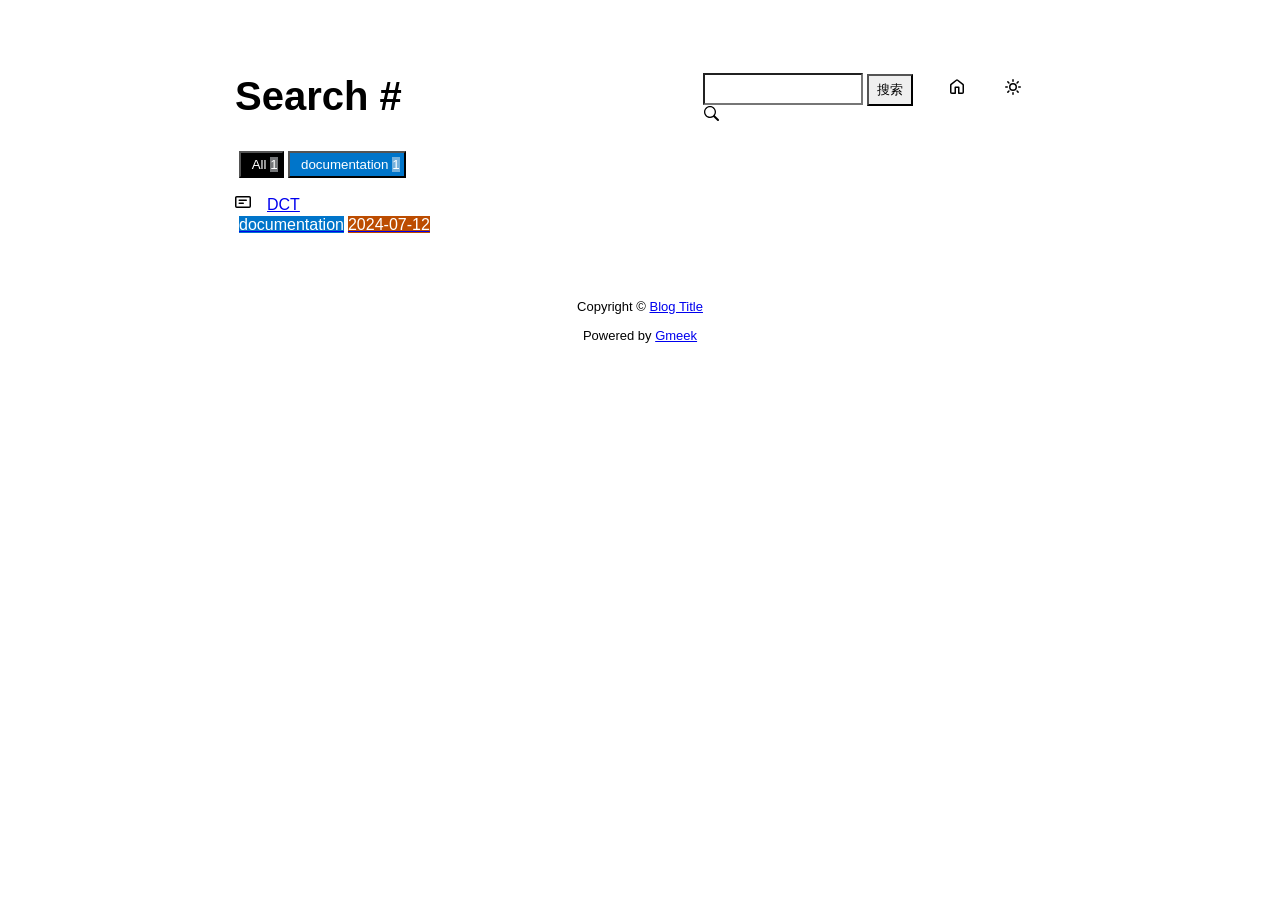
==== commit ef7e36d5: "🎉auto update by Gmeek action" ====
--- a/docs/tag.html
+++ b/docs/tag.html
@@ -4,14 +4,11 @@
     <meta content="text/html; charset=utf-8" http-equiv="content-type" />
     <meta name="viewport" content="width=device-width,initial-scale=1.0">
     <meta http-equiv="X-UA-Compatible" content="IE=edge">
-    <link href="//cdn.staticfile.org/Primer/21.0.7/primer.css" rel="stylesheet" />
-    <link rel="icon" href="https://github.githubassets.com/favicons/favicon.svg">
-    <script>
-        if(localStorage.getItem("meek_theme")==null){}
-        else if(localStorage.getItem("meek_theme")=="dark"){document.getElementsByTagName("html")[0].attributes.getNamedItem("data-color-mode").value="dark";}
-        else if(localStorage.getItem("meek_theme")=="light"){document.getElementsByTagName("html")[0].attributes.getNamedItem("data-color-mode").value="light";}
+    <link href='https://mirrors.sustech.edu.cn/cdnjs/ajax/libs/Primer/21.0.7/primer.css' rel='stylesheet' />
+    <link rel="icon" href="https://github.githubassets.com/favicons/favicon.svg"><script>
+        let theme = localStorage.getItem("meek_theme") || "light";
+        document.documentElement.setAttribute("data-color-mode", theme);
     </script>
-    
 <meta name="description" content="Blog Title search page">
 <title>Blog Title - Tag</title>
 
@@ -32,8 +29,11 @@
 .subnav-search-input{width:160px;border-top-right-radius:0px;border-bottom-right-radius:0px;}
 .subnav-search button{padding:5px 8px;border-top-left-radius:0px;border-bottom-left-radius:0px;}
 
-.SideNav-icon{margin-right: 16px}
-.Label{color: #fff;margin-left:8px;}
+.SideNav-icon{margin-right:16px}
+.Label{color: #fff;margin-left:4px;}
+#taglabel .Label {margin-bottom:8px;}
+.Counter{color:#fff;background-color:rgba(234, 238, 242, 0.5)}
+
 .genTime{float: right;}
 .d-flex{min-width:0;}
 .listTitle{overflow:hidden;white-space:nowrap;text-overflow: ellipsis;max-width: 100%;}
@@ -55,27 +55,27 @@
         <input type="search" class="form-control subnav-search-input float-left" aria-label="Search site" value="" style="height:32px;">
         <button class="btn float-left" type="submit" onclick="javascript:searchShow()">搜索</button>
         <svg class="subnav-search-icon octicon octicon-search" width="16" height="16" viewBox="0 0 16 16" aria-hidden="true">
-            <path id="searchSVG" fill-rule="evenodd" d=""></path>
+            <path id="searchSVG" fill-rule="evenodd"></path>
         </svg>
     </div>
-    <a href="https://Meekdai.github.io/Gmeek-template"><button id="buttonHome" class="btn btn-invisible circle" title="首页">
+    <a href="https://amu263.github.io" id="buttonHome" class="btn btn-invisible circle" title="首页">
         <svg class="octicon" width="16" height="16">
-            <path id="pathHome" fill-rule="evenodd" d="M6.906.664a1.749 1.749 0 0 1 2.187 0l5.25 4.2c.415.332.657.835.657 1.367v7.019A1.75 1.75 0 0 1 13.25 15h-3.5a.75.75 0 0 1-.75-.75V9H7v5.25a.75.75 0 0 1-.75.75h-3.5A1.75 1.75 0 0 1 1 13.25V6.23c0-.531.242-1.034.657-1.366l5.25-4.2Zm1.25 1.171a.25.25 0 0 0-.312 0l-5.25 4.2a.25.25 0 0 0-.094.196v7.019c0 .138.112.25.25.25H5.5V8.25a.75.75 0 0 1 .75-.75h3.5a.75.75 0 0 1 .75.75v5.25h2.75a.25.25 0 0 0 .25-.25V6.23a.25.25 0 0 0-.094-.195Z"></path>
+            <path id="pathHome" fill-rule="evenodd"></path>
         </svg>
-    </button></a>
-    <button class="btn btn-invisible circle" onclick="modeSwitch()" title="切换主题">
+    </a>
+    <a class="btn btn-invisible circle" onclick="modeSwitch()" title="切换主题">
         <svg class="octicon" width="16" height="16" >
             <path id="themeSwitch" fill-rule="evenodd"></path>
         </svg>
-    </button>
+    </a>
 </div>
 </div>
     <div id="content">
-<div id="tagLable" style="margin-bottom: 16px;"></div>
+<div id="taglabel" style="margin-bottom:8px;"></div>
 <nav class="SideNav"></nav>
 <div class="notFind" style="display:none;font-size:24px;margin:8px;">Not Find</div>
 </div>
-    <div id="footer">Copyright © <span id="year"></span><a href="https://Meekdai.github.io/Gmeek-template"> Blog Title </a>
+    <div id="footer">Copyright © <span id="year"></span><a href="https://amu263.github.io"> Blog Title </a>
 <p>
 <span id="runday"></span>Powered by <a href="https://meekdai.com/Gmeek.html" target="_blank">Gmeek</a>
 </p>
@@ -94,41 +94,43 @@
 </div>
 </body>
 <script>
-var IconList={'post': 'M0 3.75C0 2.784.784 2 1.75 2h12.5c.966 0 1.75.784 1.75 1.75v8.5A1.75 1.75 0 0 1 14.25 14H1.75A1.75 1.75 0 0 1 0 12.25Zm1.75-.25a.25.25 0 0 0-.25.25v8.5c0 .138.112.25.25.25h12.5a.25.25 0 0 0 .25-.25v-8.5a.25.25 0 0 0-.25-.25ZM3.5 6.25a.75.75 0 0 1 .75-.75h7a.75.75 0 0 1 0 1.5h-7a.75.75 0 0 1-.75-.75Zm.75 2.25h4a.75.75 0 0 1 0 1.5h-4a.75.75 0 0 1 0-1.5Z', 'link': 'm7.775 3.275 1.25-1.25a3.5 3.5 0 1 1 4.95 4.95l-2.5 2.5a3.5 3.5 0 0 1-4.95 0 .751.751 0 0 1 .018-1.042.751.751 0 0 1 1.042-.018 1.998 1.998 0 0 0 2.83 0l2.5-2.5a2.002 2.002 0 0 0-2.83-2.83l-1.25 1.25a.751.751 0 0 1-1.042-.018.751.751 0 0 1-.018-1.042Zm-4.69 9.64a1.998 1.998 0 0 0 2.83 0l1.25-1.25a.751.751 0 0 1 1.042.018.751.751 0 0 1 .018 1.042l-1.25 1.25a3.5 3.5 0 1 1-4.95-4.95l2.5-2.5a3.5 3.5 0 0 1 4.95 0 .751.751 0 0 1-.018 1.042.751.751 0 0 1-1.042.018 1.998 1.998 0 0 0-2.83 0l-2.5 2.5a1.998 1.998 0 0 0 0 2.83Z', 'about': 'M10.561 8.073a6.005 6.005 0 0 1 3.432 5.142.75.75 0 1 1-1.498.07 4.5 4.5 0 0 0-8.99 0 .75.75 0 0 1-1.498-.07 6.004 6.004 0 0 1 3.431-5.142 3.999 3.999 0 1 1 5.123 0ZM10.5 5a2.5 2.5 0 1 0-5 0 2.5 2.5 0 0 0 5 0Z', 'sun': 'M8 10.5a2.5 2.5 0 100-5 2.5 2.5 0 000 5zM8 12a4 4 0 100-8 4 4 0 000 8zM8 0a.75.75 0 01.75.75v1.5a.75.75 0 01-1.5 0V.75A.75.75 0 018 0zm0 13a.75.75 0 01.75.75v1.5a.75.75 0 01-1.5 0v-1.5A.75.75 0 018 13zM2.343 2.343a.75.75 0 011.061 0l1.06 1.061a.75.75 0 01-1.06 1.06l-1.06-1.06a.75.75 0 010-1.06zm9.193 9.193a.75.75 0 011.06 0l1.061 1.06a.75.75 0 01-1.06 1.061l-1.061-1.06a.75.75 0 010-1.061zM16 8a.75.75 0 01-.75.75h-1.5a.75.75 0 010-1.5h1.5A.75.75 0 0116 8zM3 8a.75.75 0 01-.75.75H.75a.75.75 0 010-1.5h1.5A.75.75 0 013 8zm10.657-5.657a.75.75 0 010 1.061l-1.061 1.06a.75.75 0 11-1.06-1.06l1.06-1.06a.75.75 0 011.06 0zm-9.193 9.193a.75.75 0 010 1.06l-1.06 1.061a.75.75 0 11-1.061-1.06l1.06-1.061a.75.75 0 011.061 0z', 'moon': 'M9.598 1.591a.75.75 0 01.785-.175 7 7 0 11-8.967 8.967.75.75 0 01.961-.96 5.5 5.5 0 007.046-7.046.75.75 0 01.175-.786zm1.616 1.945a7 7 0 01-7.678 7.678 5.5 5.5 0 107.678-7.678z', 'search': 'M15.7 13.3l-3.81-3.83A5.93 5.93 0 0 0 13 6c0-3.31-2.69-6-6-6S1 2.69 1 6s2.69 6 6 6c1.3 0 2.48-.41 3.47-1.11l3.83 3.81c.19.2.45.3.7.3.25 0 .52-.09.7-.3a.996.996 0 0 0 0-1.41v.01zM7 10.7c-2.59 0-4.7-2.11-4.7-4.7 0-2.59 2.11-4.7 4.7-4.7 2.59 0 4.7 2.11 4.7 4.7 0 2.59-2.11 4.7-4.7 4.7z', 'rss': 'M2.002 2.725a.75.75 0 0 1 .797-.699C8.79 2.42 13.58 7.21 13.974 13.201a.75.75 0 0 1-1.497.098 10.502 10.502 0 0 0-9.776-9.776.747.747 0 0 1-.7-.798ZM2.84 7.05h-.002a7.002 7.002 0 0 1 6.113 6.111.75.75 0 0 1-1.49.178 5.503 5.503 0 0 0-4.8-4.8.75.75 0 0 1 .179-1.489ZM2 13a1 1 0 1 1 2 0 1 1 0 0 1-2 0Z', 'upload': 'M2.75 14A1.75 1.75 0 0 1 1 12.25v-2.5a.75.75 0 0 1 1.5 0v2.5c0 .138.112.25.25.25h10.5a.25.25 0 0 0 .25-.25v-2.5a.75.75 0 0 1 1.5 0v2.5A1.75 1.75 0 0 1 13.25 14Z M11.78 4.72a.749.749 0 1 1-1.06 1.06L8.75 3.811V9.5a.75.75 0 0 1-1.5 0V3.811L5.28 5.78a.749.749 0 1 1-1.06-1.06l3.25-3.25a.749.749 0 0 1 1.06 0l3.25 3.25Z', 'github': 'M8 0c4.42 0 8 3.58 8 8a8.013 8.013 0 0 1-5.45 7.59c-.4.08-.55-.17-.55-.38 0-.27.01-1.13.01-2.2 0-.75-.25-1.23-.54-1.48 1.78-.2 3.65-.88 3.65-3.95 0-.88-.31-1.59-.82-2.15.08-.2.36-1.02-.08-2.12 0 0-.67-.22-2.2.82-.64-.18-1.32-.27-2-.27-.68 0-1.36.09-2 .27-1.53-1.03-2.2-.82-2.2-.82-.44 1.1-.16 1.92-.08 2.12-.51.56-.82 1.28-.82 2.15 0 3.06 1.86 3.75 3.64 3.95-.23.2-.44.55-.51 1.07-.46.21-1.61.55-2.33-.66-.15-.24-.6-.83-1.23-.82-.67.01-.27.38.01.53.34.19.73.9.82 1.13.16.45.68 1.31 2.69.94 0 .67.01 1.3.01 1.49 0 .21-.15.45-.55.38A7.995 7.995 0 0 1 0 8c0-4.42 3.58-8 8-8Z', 'home': 'M6.906.664a1.749 1.749 0 0 1 2.187 0l5.25 4.2c.415.332.657.835.657 1.367v7.019A1.75 1.75 0 0 1 13.25 15h-3.5a.75.75 0 0 1-.75-.75V9H7v5.25a.75.75 0 0 1-.75.75h-3.5A1.75 1.75 0 0 1 1 13.25V6.23c0-.531.242-1.034.657-1.366l5.25-4.2Zm1.25 1.171a.25.25 0 0 0-.312 0l-5.25 4.2a.25.25 0 0 0-.094.196v7.019c0 .138.112.25.25.25H5.5V8.25a.75.75 0 0 1 .75-.75h3.5a.75.75 0 0 1 .75.75v5.25h2.75a.25.25 0 0 0 .25-.25V6.23a.25.25 0 0 0-.094-.195Z'};
+var IconList={'sun': 'M8 10.5a2.5 2.5 0 100-5 2.5 2.5 0 000 5zM8 12a4 4 0 100-8 4 4 0 000 8zM8 0a.75.75 0 01.75.75v1.5a.75.75 0 01-1.5 0V.75A.75.75 0 018 0zm0 13a.75.75 0 01.75.75v1.5a.75.75 0 01-1.5 0v-1.5A.75.75 0 018 13zM2.343 2.343a.75.75 0 011.061 0l1.06 1.061a.75.75 0 01-1.06 1.06l-1.06-1.06a.75.75 0 010-1.06zm9.193 9.193a.75.75 0 011.06 0l1.061 1.06a.75.75 0 01-1.06 1.061l-1.061-1.06a.75.75 0 010-1.061zM16 8a.75.75 0 01-.75.75h-1.5a.75.75 0 010-1.5h1.5A.75.75 0 0116 8zM3 8a.75.75 0 01-.75.75H.75a.75.75 0 010-1.5h1.5A.75.75 0 013 8zm10.657-5.657a.75.75 0 010 1.061l-1.061 1.06a.75.75 0 11-1.06-1.06l1.06-1.06a.75.75 0 011.06 0zm-9.193 9.193a.75.75 0 010 1.06l-1.06 1.061a.75.75 0 11-1.061-1.06l1.06-1.061a.75.75 0 011.061 0z', 'moon': 'M9.598 1.591a.75.75 0 01.785-.175 7 7 0 11-8.967 8.967.75.75 0 01.961-.96 5.5 5.5 0 007.046-7.046.75.75 0 01.175-.786zm1.616 1.945a7 7 0 01-7.678 7.678 5.5 5.5 0 107.678-7.678z', 'sync': 'M1.705 8.005a.75.75 0 0 1 .834.656 5.5 5.5 0 0 0 9.592 2.97l-1.204-1.204a.25.25 0 0 1 .177-.427h3.646a.25.25 0 0 1 .25.25v3.646a.25.25 0 0 1-.427.177l-1.38-1.38A7.002 7.002 0 0 1 1.05 8.84a.75.75 0 0 1 .656-.834ZM8 2.5a5.487 5.487 0 0 0-4.131 1.869l1.204 1.204A.25.25 0 0 1 4.896 6H1.25A.25.25 0 0 1 1 5.75V2.104a.25.25 0 0 1 .427-.177l1.38 1.38A7.002 7.002 0 0 1 14.95 7.16a.75.75 0 0 1-1.49.178A5.5 5.5 0 0 0 8 2.5Z', 'home': 'M6.906.664a1.749 1.749 0 0 1 2.187 0l5.25 4.2c.415.332.657.835.657 1.367v7.019A1.75 1.75 0 0 1 13.25 15h-3.5a.75.75 0 0 1-.75-.75V9H7v5.25a.75.75 0 0 1-.75.75h-3.5A1.75 1.75 0 0 1 1 13.25V6.23c0-.531.242-1.034.657-1.366l5.25-4.2Zm1.25 1.171a.25.25 0 0 0-.312 0l-5.25 4.2a.25.25 0 0 0-.094.196v7.019c0 .138.112.25.25.25H5.5V8.25a.75.75 0 0 1 .75-.75h3.5a.75.75 0 0 1 .75.75v5.25h2.75a.25.25 0 0 0 .25-.25V6.23a.25.25 0 0 0-.094-.195Z', 'search': 'M15.7 13.3l-3.81-3.83A5.93 5.93 0 0 0 13 6c0-3.31-2.69-6-6-6S1 2.69 1 6s2.69 6 6 6c1.3 0 2.48-.41 3.47-1.11l3.83 3.81c.19.2.45.3.7.3.25 0 .52-.09.7-.3a.996.996 0 0 0 0-1.41v.01zM7 10.7c-2.59 0-4.7-2.11-4.7-4.7 0-2.59 2.11-4.7 4.7-4.7 2.59 0 4.7 2.11 4.7 4.7 0 2.59-2.11 4.7-4.7 4.7z', 'post': 'M0 3.75C0 2.784.784 2 1.75 2h12.5c.966 0 1.75.784 1.75 1.75v8.5A1.75 1.75 0 0 1 14.25 14H1.75A1.75 1.75 0 0 1 0 12.25Zm1.75-.25a.25.25 0 0 0-.25.25v8.5c0 .138.112.25.25.25h12.5a.25.25 0 0 0 .25-.25v-8.5a.25.25 0 0 0-.25-.25ZM3.5 6.25a.75.75 0 0 1 .75-.75h7a.75.75 0 0 1 0 1.5h-7a.75.75 0 0 1-.75-.75Zm.75 2.25h4a.75.75 0 0 1 0 1.5h-4a.75.75 0 0 1 0-1.5Z'};
 var utterancesLoad=0;
-if(localStorage.getItem("meek_theme")==null){localStorage.setItem("meek_theme","light");changeLight();}
-else if(localStorage.getItem("meek_theme")=="dark"){changeDark();}
-else if(localStorage.getItem("meek_theme")=="light"){changeLight();}
-
-function changeDark(){
-    document.getElementsByTagName("html")[0].attributes.getNamedItem("data-color-mode").value="dark";
-    document.getElementById("themeSwitch").setAttribute("d",value=IconList["moon"]);
-    document.getElementById("themeSwitch").parentNode.style.color="#00f0ff";
-    if(utterancesLoad==1){utterancesTheme("dark-blue");}
-}
-function changeLight(){
-    document.getElementsByTagName("html")[0].attributes.getNamedItem("data-color-mode").value="light";
-    document.getElementById("themeSwitch").setAttribute("d",value=IconList["sun"]);
-    document.getElementById("themeSwitch").parentNode.style.color="#ff5000";
-    if(utterancesLoad==1){utterancesTheme("github-light");}
+
+let themeSettings={
+    "dark": ["dark","moon","#00f0ff","dark-blue"],
+    "light": ["light","sun","#ff5000","github-light"],
+    "auto": ["auto","sync","","preferred-color-scheme"]
+};
+function changeTheme(mode, icon, color, utheme){
+    document.documentElement.setAttribute("data-color-mode",mode);
+    document.getElementById("themeSwitch").setAttribute("d",value=IconList[icon]);
+    document.getElementById("themeSwitch").parentNode.style.color=color;
+    if(utterancesLoad==1){utterancesTheme(utheme);}
 }
 function modeSwitch(){
-    if(document.getElementsByTagName("html")[0].attributes[0].value=="light"){changeDark();localStorage.setItem("meek_theme","dark");}
-    else{changeLight();localStorage.setItem("meek_theme","light");}
+    let currentMode=document.documentElement.getAttribute('data-color-mode');
+    let newMode = currentMode === "light" ? "dark" : currentMode === "dark" ? "auto" : "light";
+    localStorage.setItem("meek_theme", newMode);
+    if(themeSettings[newMode]){
+        changeTheme(...themeSettings[newMode]);
+    }
 }
 function utterancesTheme(theme){
-    const message = {type: 'set-theme',theme: theme};
-    const iframe = document.getElementsByClassName('utterances-frame')[0];
-    iframe.contentWindow.postMessage(message, 'https://utteranc.es');
-}
-
-console.log("\n %c Gmeek last %c https://github.com/Meekdai/Gmeek \n\n", "color: #fff; background-image: linear-gradient(90deg, rgb(47, 172, 178) 0%, rgb(45, 190, 96) 100%); padding:5px 1px;", "background-image: linear-gradient(90deg, rgb(45, 190, 96) 0%, rgb(255, 255, 255) 100%); padding:5px 0;");
+    const message={type:'set-theme',theme: theme};
+    const iframe=document.getElementsByClassName('utterances-frame')[0];
+    iframe.contentWindow.postMessage(message,'https://utteranc.es');
+}
+if(themeSettings[theme]){changeTheme(...themeSettings[theme]);}
+console.log("\n %c Gmeek last https://github.com/Meekdai/Gmeek \n\n","padding:5px 0;background:#02d81d;color:#fff");
 </script>
 
 <script>
+document.getElementById("pathHome").setAttribute("d",IconList["home"]);
 document.getElementById("searchSVG").setAttribute("d",IconList["search"]);
 
 tagList=[];
+labelsCount={};
 jsonData='';
 let requestJson="postList.json"
 let request=new XMLHttpRequest();
@@ -138,74 +140,88 @@
 request.onload=function(){
     jsonData=JSON.parse(request.response);
     console.log(jsonData);
-    showList();
+    showList(labelsCount);
     setClassDisplay(decodeURI(window.location.hash.slice(1)));
 }
 
-function showList(){
+function showList(labelsCount){
     let SideNav=document.getElementsByClassName("SideNav")[0];
-    SideNav.setAttribute("class","SideNav border");
-    let tagLable=document.getElementById("tagLable");
-
-    if(tagList.length==0){
-        let showLabels=document.createElement("button");
-        showLabels.setAttribute("class","Label");
-        showLabels.setAttribute("style","background-color:#000");
-        showLabels.innerHTML="All";
-        showLabels.setAttribute("onclick","javascript:updateShowTag('All');");
-        tagLable.appendChild(showLabels);
-    }
+    SideNav.classList.add("border");
+    let taglabel=document.getElementById("taglabel");
+
+    jsonData['labelColorDict']["All"]="#000";
+    labelsCount["All"]=0;
+    for (let key in jsonData) {
+        if (key !== 'labelColorDict' && Array.isArray(jsonData[key]['labels'])) {
+            labelsCount["All"]++;
+            for (let label of jsonData[key]['labels']) {
+                labelsCount[label] = (labelsCount[label] || 0) + 1;
+            }
+        }
+    }
+
+    let sortedLabelsList = Object.keys(labelsCount).sort((a, b) => labelsCount[b] - labelsCount[a]);
+    for (let label of sortedLabelsList) {
+        tagList.push(label);
+        let showLabels = document.createElement("button");
+        showLabels.setAttribute("class", "Label");
+        showLabels.setAttribute("style", "background-color:" + jsonData['labelColorDict'][label]+";padding:4px;");
+        showLabels.innerHTML="&nbsp;&nbsp;"+label+" ";
+        showLabels.setAttribute("onclick", "javascript:updateShowTag('" + label + "');");
+
+        let LabelNum=document.createElement("span");
+        LabelNum.setAttribute("class","Counter");
+        LabelNum.innerHTML=labelsCount[label];
+        showLabels.appendChild(LabelNum);
+        taglabel.appendChild(showLabels);
+    }
+
     for(i in jsonData){
-        if(!(tagList.includes(jsonData[i]['label']))){
-            tagList.push(jsonData[i]['label']);
-            let showLabels=document.createElement("button");
-            showLabels.setAttribute("class","Label");
-            showLabels.setAttribute("style","background-color:"+jsonData[i]['labelColor']);
-            showLabels.innerHTML=jsonData[i]['label'];
-            showLabels.setAttribute("onclick","javascript:updateShowTag('"+jsonData[i]['label']+"');");
-            tagLable.appendChild(showLabels);
-        }
-
-        let div=document.createElement("div");
-        div.setAttribute("class","lists "+jsonData[i]['label']);
-        let item=document.createElement("a");
-        item.setAttribute("class","SideNav-item d-flex flex-items-center flex-justify-between");
-        item.setAttribute("href",jsonData[i]['postUrl']);
-
-        let center=document.createElement("div");
-        center.setAttribute("class","d-flex flex-items-center");
-
-        svg=document.createElementNS('http://www.w3.org/2000/svg','svg');
-        path=document.createElementNS("http://www.w3.org/2000/svg","path"); 
-        span=document.createElement("span");
-        svg.setAttributeNS(null,"class","SideNav-icon octicon");
-        svg.setAttributeNS(null,"style","witdh:16px;height:16px");
-        path.setAttributeNS(null, "d", IconList["post"]);
-        svg.appendChild(path);
-
-        let title=document.createElement("span");
-        title.setAttribute("class","listTitle");
-        title.innerHTML=jsonData[i]['postTitle'];
-        center.appendChild(svg);
-        center.appendChild(title);
-
-        let listLabels=document.createElement("div");
-        listLabels.setAttribute("class","listLabels");
-        let LabelName=document.createElement("span");
-        LabelName.setAttribute("class","Label LabelName");
-        LabelName.setAttribute("style","background-color:"+jsonData[i]['labelColor']);
-        LabelName.innerHTML=jsonData[i]['label'];
-        listLabels.appendChild(LabelName);
-        let LabelTime=document.createElement("span");
-        LabelTime.setAttribute("class","Label LabelTime");
-        LabelTime.setAttribute("style","background-color:"+jsonData[i]['dateLabelColor']);
-        LabelTime.innerHTML=jsonData[i]['createdDate'];
-        listLabels.appendChild(LabelTime);
-
-        item.appendChild(center);
-        item.appendChild(listLabels);
-        div.appendChild(item);
-        SideNav.appendChild(div);
+        if(i!='labelColorDict'){
+            let div=document.createElement("div");
+            div.setAttribute("class","lists "+jsonData[i]['labels'].join(" "));
+            let item=document.createElement("a");
+            item.setAttribute("class","SideNav-item d-flex flex-items-center flex-justify-between");
+            item.setAttribute("href",jsonData[i]['postUrl']);
+
+            let center=document.createElement("div");
+            center.setAttribute("class","d-flex flex-items-center");
+
+            svg=document.createElementNS('http://www.w3.org/2000/svg','svg');
+            path=document.createElementNS("http://www.w3.org/2000/svg","path"); 
+            span=document.createElement("span");
+            svg.setAttributeNS(null,"class","SideNav-icon octicon");
+            svg.setAttributeNS(null,"style","width:16px;height:16px");
+            path.setAttributeNS(null, "d", IconList["post"]);
+            svg.appendChild(path);
+
+            let title=document.createElement("span");
+            title.setAttribute("class","listTitle");
+            title.innerHTML=jsonData[i]['postTitle'];
+            center.appendChild(svg);
+            center.appendChild(title);
+
+            let listLabels=document.createElement("div");
+            listLabels.setAttribute("class","listLabels");
+            
+            for(label of jsonData[i]['labels']){
+                let LabelName=document.createElement("span");
+                LabelName.setAttribute("class","Label LabelName");
+                LabelName.setAttribute("style","background-color:"+jsonData['labelColorDict'][label]);
+                LabelName.innerHTML=label;
+                listLabels.appendChild(LabelName);
+            }
+            let LabelTime=document.createElement("span");
+            LabelTime.setAttribute("class","Label LabelTime");
+            LabelTime.setAttribute("style","background-color:"+jsonData[i]['dateLabelColor']);
+            LabelTime.innerHTML=jsonData[i]['createdDate'];
+            listLabels.appendChild(LabelTime);
+
+            item.appendChild(center);
+            item.appendChild(listLabels);
+            div.appendChild(item);
+            SideNav.appendChild(div);
+        }
     }
 }
 
@@ -216,29 +232,29 @@
     }
 }
 
-function setClassDisplay(lable){
+function setClassDisplay(label){
     let lists = document.getElementsByClassName("lists");
     let tagTitle = document.getElementsByClassName("tagTitle")[0];
-    tagTitle.innerHTML="Tag #"+lable;
-    document.title=lable+" - Blog Title";
+    tagTitle.innerHTML="Tag #"+label;
+    document.title=label+" - Blog Title";
     document.getElementsByClassName("subnav-search-input")[0].value='';
-    if(lable=="All"){
+    if(label=="All"){
         for(let i = 0; i < lists.length; i++){lists[i].style.display='block';}
         document.getElementsByClassName("notFind")[0].style.display='none';
     }
-    else if(tagList.indexOf(lable)!=-1){
+    else if(tagList.indexOf(label)!=-1){
         for(let i = 0; i < lists.length; i++){
             lists[i].style.display='none';
         }
 
-        let lables = document.getElementsByClassName(lable);
-        for(let i = 0; i < lables.length; i++){
-            lables[i].style.display='block';
+        let labels = document.getElementsByClassName(label);
+        for(let i = 0; i < labels.length; i++){
+            labels[i].style.display='block';
         }
         document.getElementsByClassName("notFind")[0].style.display='none';
     }
     else{
-        document.getElementsByClassName("subnav-search-input")[0].value=lable;
+        document.getElementsByClassName("subnav-search-input")[0].value=label;
         searchShow();
     }
 }
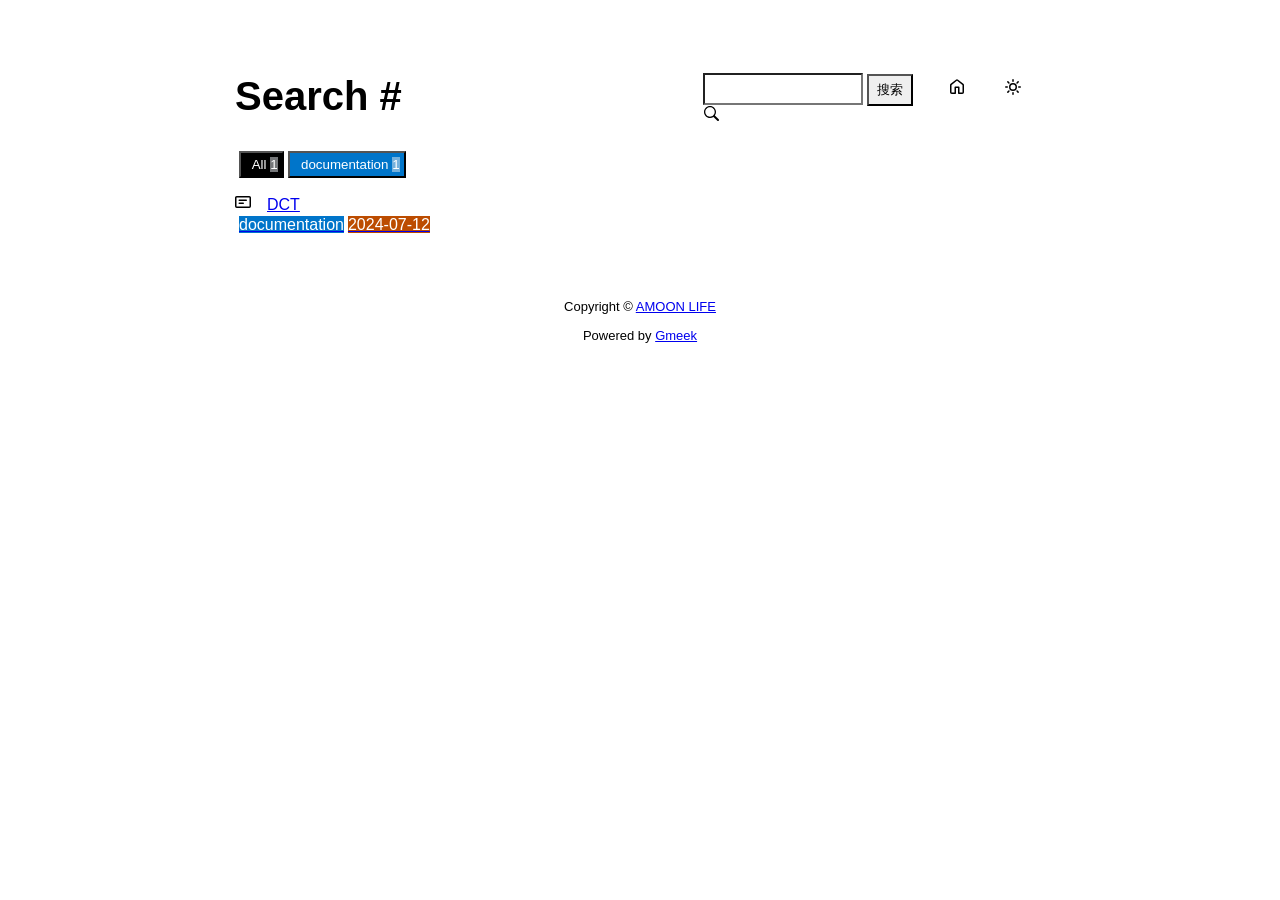
==== commit c9a3908b: "🎉auto update by Gmeek action" ====
--- a/docs/tag.html
+++ b/docs/tag.html
@@ -5,12 +5,12 @@
     <meta name="viewport" content="width=device-width,initial-scale=1.0">
     <meta http-equiv="X-UA-Compatible" content="IE=edge">
     <link href='https://mirrors.sustech.edu.cn/cdnjs/ajax/libs/Primer/21.0.7/primer.css' rel='stylesheet' />
-    <link rel="icon" href="https://github.githubassets.com/favicons/favicon.svg"><script>
+    <link rel="icon" href="https://avatars.githubusercontent.com/u/123864680?v=4"><script>
         let theme = localStorage.getItem("meek_theme") || "light";
         document.documentElement.setAttribute("data-color-mode", theme);
     </script>
-<meta name="description" content="Blog Title search page">
-<title>Blog Title - Tag</title>
+<meta name="description" content="AMOON LIFE search page">
+<title>AMOON LIFE - Tag</title>
 
 </head>
 <style>
@@ -75,7 +75,7 @@
 <nav class="SideNav"></nav>
 <div class="notFind" style="display:none;font-size:24px;margin:8px;">Not Find</div>
 </div>
-    <div id="footer">Copyright © <span id="year"></span><a href="https://amu263.github.io"> Blog Title </a>
+    <div id="footer">Copyright © <span id="year"></span> <a href="https://amu263.github.io">AMOON LIFE</a>
 <p>
 <span id="runday"></span>Powered by <a href="https://meekdai.com/Gmeek.html" target="_blank">Gmeek</a>
 </p>
@@ -122,7 +122,7 @@
     iframe.contentWindow.postMessage(message,'https://utteranc.es');
 }
 if(themeSettings[theme]){changeTheme(...themeSettings[theme]);}
-console.log("\n %c Gmeek last https://github.com/Meekdai/Gmeek \n\n","padding:5px 0;background:#02d81d;color:#fff");
+console.log("\n %c Gmeek  https://github.com/Meekdai/Gmeek \n\n","padding:5px 0;background:#02d81d;color:#fff");
 </script>
 
 <script>
@@ -236,7 +236,7 @@
     let lists = document.getElementsByClassName("lists");
     let tagTitle = document.getElementsByClassName("tagTitle")[0];
     tagTitle.innerHTML="Tag #"+label;
-    document.title=label+" - Blog Title";
+    document.title=label+" - AMOON LIFE";
     document.getElementsByClassName("subnav-search-input")[0].value='';
     if(label=="All"){
         for(let i = 0; i < lists.length; i++){lists[i].style.display='block';}
@@ -264,8 +264,8 @@
     let tagTitle = document.getElementsByClassName("tagTitle")[0];
     let searchInput = document.getElementsByClassName("subnav-search-input")[0].value;
     tagTitle.innerHTML="Search #"+searchInput;
-    if(searchInput==''){document.title="Search - Blog Title";}
-    else{document.title=searchInput+" - Blog Title";}
+    if(searchInput==''){document.title="Search - AMOON LIFE";}
+    else{document.title=searchInput+" - AMOON LIFE";}
     let a=0;
     window.location.hash="#"+(searchInput);
     for(let i = 0; i < lists.length; i++){
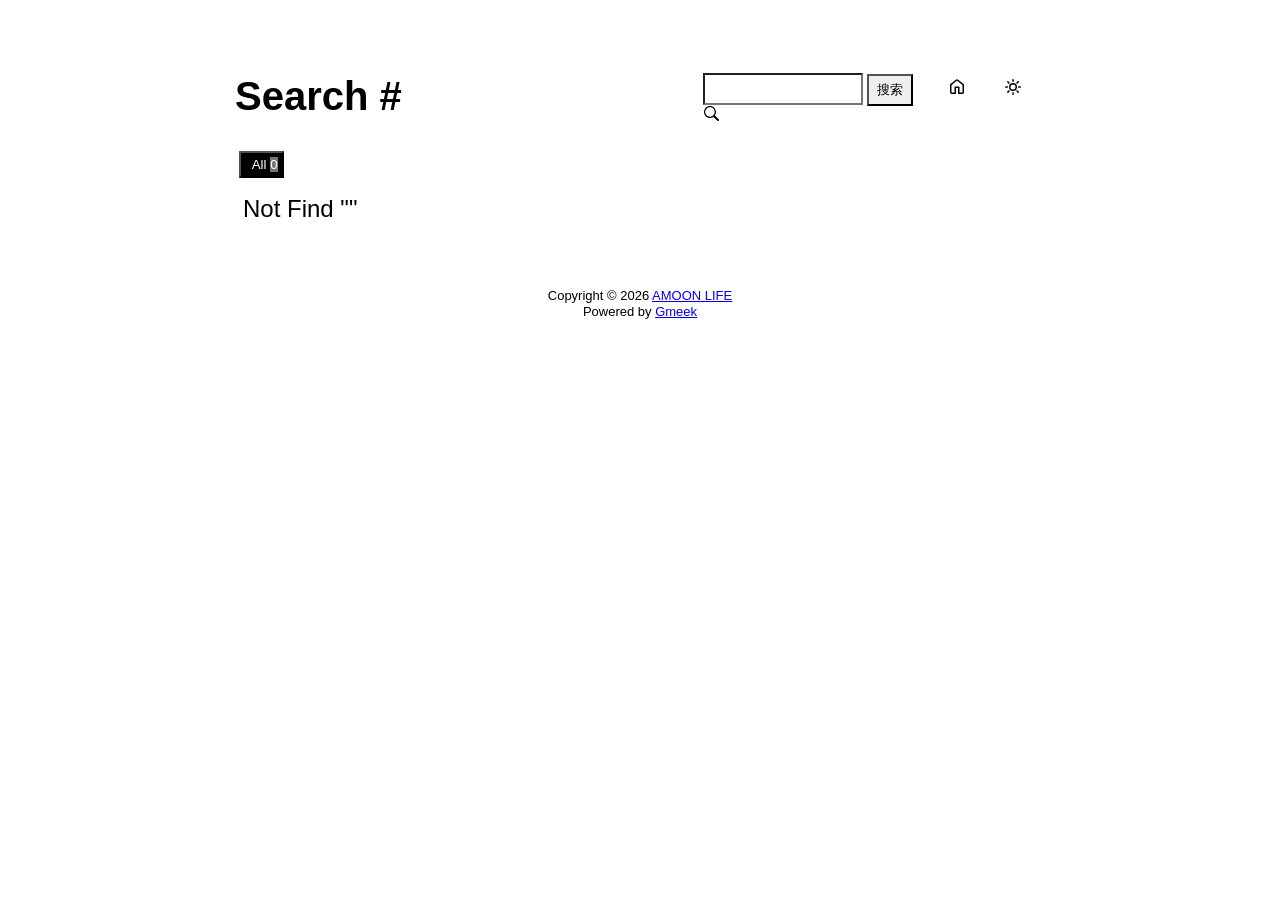
==== commit dc86d4ec: "🎉auto update by Gmeek action" ====
--- a/docs/tag.html
+++ b/docs/tag.html
@@ -5,6 +5,7 @@
     <meta name="viewport" content="width=device-width,initial-scale=1.0">
     <meta http-equiv="X-UA-Compatible" content="IE=edge">
     <link href='https://mirrors.sustech.edu.cn/cdnjs/ajax/libs/Primer/21.0.7/primer.css' rel='stylesheet' />
+    
     <link rel="icon" href="https://avatars.githubusercontent.com/u/123864680?v=4"><script>
         let theme = localStorage.getItem("meek_theme") || "light";
         document.documentElement.setAttribute("data-color-mode", theme);
@@ -75,23 +76,22 @@
 <nav class="SideNav"></nav>
 <div class="notFind" style="display:none;font-size:24px;margin:8px;">Not Find</div>
 </div>
-    <div id="footer">Copyright © <span id="year"></span> <a href="https://amu263.github.io">AMOON LIFE</a>
-<p>
-<span id="runday"></span>Powered by <a href="https://meekdai.com/Gmeek.html" target="_blank">Gmeek</a>
-</p>
+    <div id="footer"><div id="footer1">Copyright © <span id="copyrightYear"></span> <a href="https://amu263.github.io">AMOON LIFE</a></div>
+<div id="footer2">
+    <span id="runday"></span><span>Powered by <a href="https://meekdai.com/Gmeek.html" target="_blank">Gmeek</a></span>
+</div>
 
 <script>
+var now=new Date();
+document.getElementById("copyrightYear").innerHTML=now.getFullYear();
+
 if(""!=""){
-    var now=new Date();
     var startSite=new Date("");
     var diff=now.getTime()-startSite.getTime();
     var diffDay=Math.floor(diff/(1000*60*60*24));
-    document.getElementById("year").innerHTML=now.getFullYear();
-    if(""!=""){document.getElementById("runday").innerHTML=" • "+"网站运行"+diffDay+"天"+" • ";}
-    else{document.getElementById("runday").innerHTML="网站运行"+diffDay+"天"+" • ";}
-}
-</script>
-</div>
+    document.getElementById("runday").innerHTML="网站运行"+diffDay+"天"+" • ";
+}
+</script></div>
 </body>
 <script>
 var IconList={'sun': 'M8 10.5a2.5 2.5 0 100-5 2.5 2.5 0 000 5zM8 12a4 4 0 100-8 4 4 0 000 8zM8 0a.75.75 0 01.75.75v1.5a.75.75 0 01-1.5 0V.75A.75.75 0 018 0zm0 13a.75.75 0 01.75.75v1.5a.75.75 0 01-1.5 0v-1.5A.75.75 0 018 13zM2.343 2.343a.75.75 0 011.061 0l1.06 1.061a.75.75 0 01-1.06 1.06l-1.06-1.06a.75.75 0 010-1.06zm9.193 9.193a.75.75 0 011.06 0l1.061 1.06a.75.75 0 01-1.06 1.061l-1.061-1.06a.75.75 0 010-1.061zM16 8a.75.75 0 01-.75.75h-1.5a.75.75 0 010-1.5h1.5A.75.75 0 0116 8zM3 8a.75.75 0 01-.75.75H.75a.75.75 0 010-1.5h1.5A.75.75 0 013 8zm10.657-5.657a.75.75 0 010 1.061l-1.061 1.06a.75.75 0 11-1.06-1.06l1.06-1.06a.75.75 0 011.06 0zm-9.193 9.193a.75.75 0 010 1.06l-1.06 1.061a.75.75 0 11-1.061-1.06l1.06-1.061a.75.75 0 011.061 0z', 'moon': 'M9.598 1.591a.75.75 0 01.785-.175 7 7 0 11-8.967 8.967.75.75 0 01.961-.96 5.5 5.5 0 007.046-7.046.75.75 0 01.175-.786zm1.616 1.945a7 7 0 01-7.678 7.678 5.5 5.5 0 107.678-7.678z', 'sync': 'M1.705 8.005a.75.75 0 0 1 .834.656 5.5 5.5 0 0 0 9.592 2.97l-1.204-1.204a.25.25 0 0 1 .177-.427h3.646a.25.25 0 0 1 .25.25v3.646a.25.25 0 0 1-.427.177l-1.38-1.38A7.002 7.002 0 0 1 1.05 8.84a.75.75 0 0 1 .656-.834ZM8 2.5a5.487 5.487 0 0 0-4.131 1.869l1.204 1.204A.25.25 0 0 1 4.896 6H1.25A.25.25 0 0 1 1 5.75V2.104a.25.25 0 0 1 .427-.177l1.38 1.38A7.002 7.002 0 0 1 14.95 7.16a.75.75 0 0 1-1.49.178A5.5 5.5 0 0 0 8 2.5Z', 'home': 'M6.906.664a1.749 1.749 0 0 1 2.187 0l5.25 4.2c.415.332.657.835.657 1.367v7.019A1.75 1.75 0 0 1 13.25 15h-3.5a.75.75 0 0 1-.75-.75V9H7v5.25a.75.75 0 0 1-.75.75h-3.5A1.75 1.75 0 0 1 1 13.25V6.23c0-.531.242-1.034.657-1.366l5.25-4.2Zm1.25 1.171a.25.25 0 0 0-.312 0l-5.25 4.2a.25.25 0 0 0-.094.196v7.019c0 .138.112.25.25.25H5.5V8.25a.75.75 0 0 1 .75-.75h3.5a.75.75 0 0 1 .75.75v5.25h2.75a.25.25 0 0 0 .25-.25V6.23a.25.25 0 0 0-.094-.195Z', 'search': 'M15.7 13.3l-3.81-3.83A5.93 5.93 0 0 0 13 6c0-3.31-2.69-6-6-6S1 2.69 1 6s2.69 6 6 6c1.3 0 2.48-.41 3.47-1.11l3.83 3.81c.19.2.45.3.7.3.25 0 .52-.09.7-.3a.996.996 0 0 0 0-1.41v.01zM7 10.7c-2.59 0-4.7-2.11-4.7-4.7 0-2.59 2.11-4.7 4.7-4.7 2.59 0 4.7 2.11 4.7 4.7 0 2.59-2.11 4.7-4.7 4.7z', 'post': 'M0 3.75C0 2.784.784 2 1.75 2h12.5c.966 0 1.75.784 1.75 1.75v8.5A1.75 1.75 0 0 1 14.25 14H1.75A1.75 1.75 0 0 1 0 12.25Zm1.75-.25a.25.25 0 0 0-.25.25v8.5c0 .138.112.25.25.25h12.5a.25.25 0 0 0 .25-.25v-8.5a.25.25 0 0 0-.25-.25ZM3.5 6.25a.75.75 0 0 1 .75-.75h7a.75.75 0 0 1 0 1.5h-7a.75.75 0 0 1-.75-.75Zm.75 2.25h4a.75.75 0 0 1 0 1.5h-4a.75.75 0 0 1 0-1.5Z'};
@@ -122,7 +122,7 @@
     iframe.contentWindow.postMessage(message,'https://utteranc.es');
 }
 if(themeSettings[theme]){changeTheme(...themeSettings[theme]);}
-console.log("\n %c Gmeek  https://github.com/Meekdai/Gmeek \n\n","padding:5px 0;background:#02d81d;color:#fff");
+console.log("\n %c Gmeek  https://github.com/Meekdai/Gmeek \n","padding:5px 0;background:#02d81d;color:#fff");
 </script>
 
 <script>
